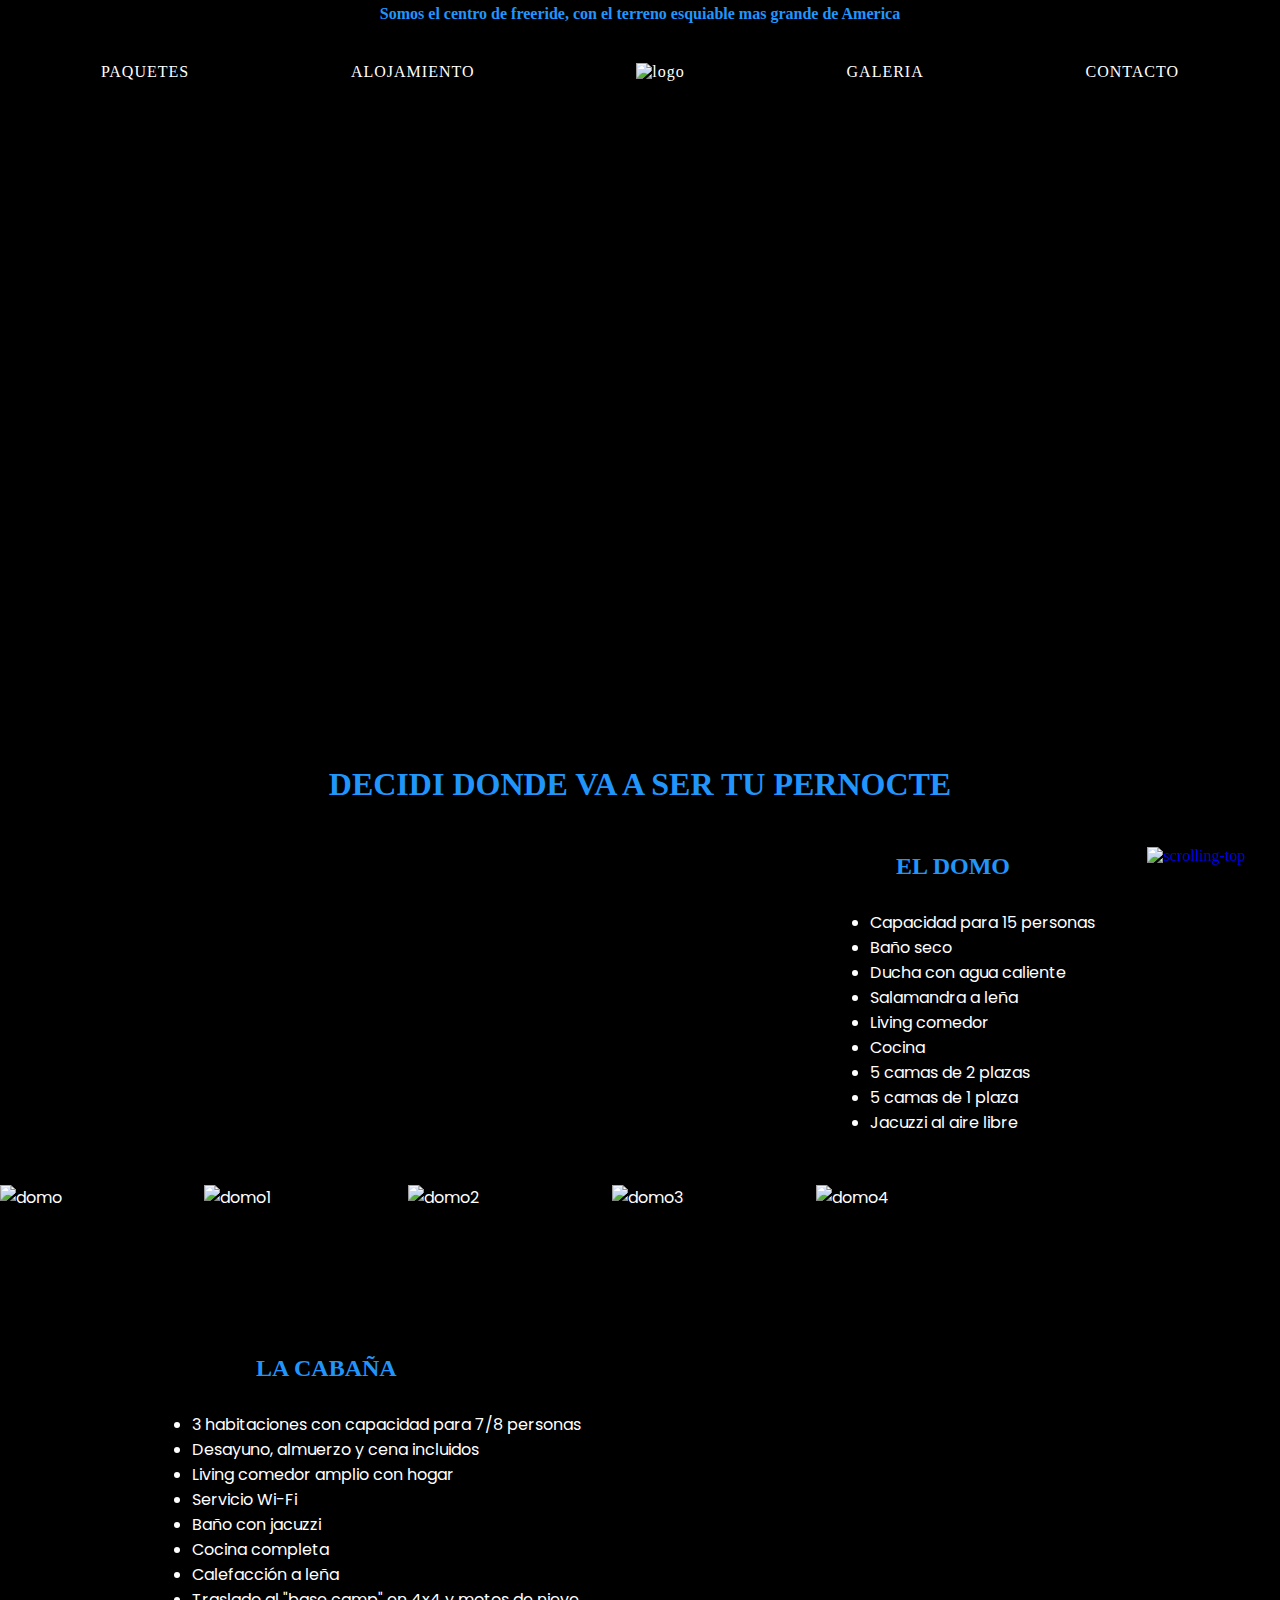
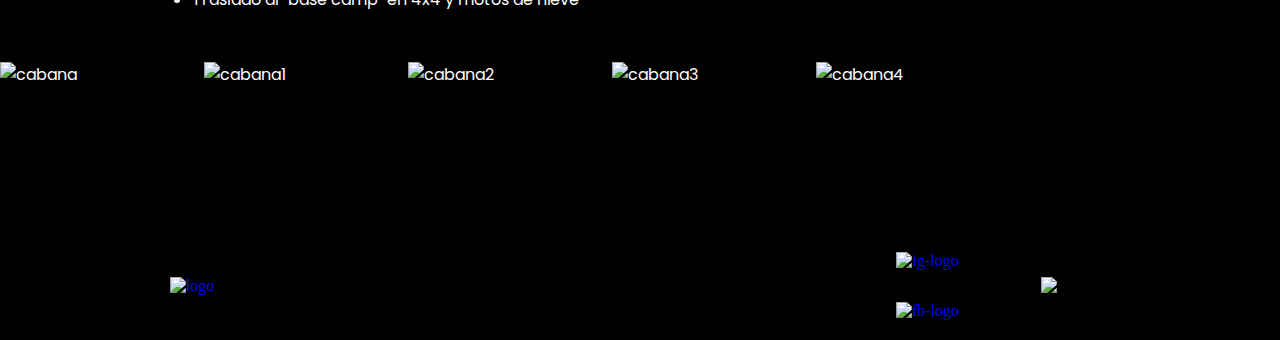
==== Pages/alojamiento.html @ 21e7c0b8 "header responsive" ====
<!DOCTYPE html>
<html lang="en">
  <head>
    <meta charset="UTF-8" />
    <meta http-equiv="X-UA-Compatible" content="IE=edge" />
    <meta name="viewport" content="width=device-width, initial-scale=1.0" />
    <title>Alojamiento</title>
    <link
      rel="shortcut icon"
      href="../Img/Logo/large_mountainbreed_logo.png"
      type="image/x-icon"
    />
    <link rel="stylesheet" href="../css/style.css" />
    <link rel="preconnect" href="https://fonts.googleapis.com" />
    <link rel="preconnect" href="https://fonts.gstatic.com" crossorigin />
    <link
      href="https://fonts.googleapis.com/css2?family=Poppins&display=swap"
      rel="stylesheet"
    />
    <link
      rel="stylesheet"
      href="https://cdnjs.cloudflare.com/ajax/libs/animate.css/4.1.1/animate.min.css"
    />
    <script src="https://code.jquery.com/jquery-3.2.1.slim.min.js"
    integrity="sha256-k2WSCIexGzOj3Euiig+TlR8gA0EmPjuc79OEeY5L45g=" crossorigin="anonymous">
    </script>
    <script type="text/javascript">
      $( document ).ready(function() {
        $('#menu_on').click(function(){
          $('body').toggleClass('visible_menu');
        })
      });
    </script>
    <link href="https://cdn.jsdelivr.net/npm/bootstrap@5.2.1/dist/css/bootstrap.min.css" rel="stylesheet" integrity="sha384-iYQeCzEYFbKjA/T2uDLTpkwGzCiq6soy8tYaI1GyVh/UjpbCx/TYkiZhlZB6+fzT" crossorigin="anonymous">
  </head>

  <!-- TERMINA HEAD -->

  <body class="bg-black">
    <!-- EMPIEZA HEADER -->

    <header id="header">
      <div class="header__barra">
        <h1>
          Somos el centro de freeride, con el terreno esquiable mas grande de
          America
        </h1>
      </div>
      <a href="#" id="menu_on">
        <span></span>
        <span></span>
        <span></span>
      </a>
      <nav class="header__menu">
        <ul>
          <li>
            <a href="../Pages/paquetes.html">PAQUETES</a>
            <ul class="animate__animated animate__fadeIn">
              <li><a href="../Pages/travesia.html">TRAVESIA</a></li>
              <li><a href="../Pages/cat-skiing.html">CAT SKIING</a></li>
              <li><a href="../Pages/heliskiing.html">HELISKIING</a></li>
              <li>
                <a href="../Pages/aventura-completa.html">AVENTURA COMPLETA</a>
              </li>
            </ul>
          </li>
          <li><a href="../Pages/alojamiento.html">ALOJAMIENTO</a></li>
          <li class="menu__containerLogo">
            <a href="../index.html"
              ><img
                id="logo"
                src="../Img/Logo/large_mountainbreed-recortado.png"
                alt="logo"
              />
            </a>
          </li>
          <li><a href="../Pages/galeria.html">GALERIA</a></li>
          <li><a href="../Pages/contact.html">CONTACTO</a></li>
        </ul>
      </nav>
      <div class="logo__mobile"><a href="../index.html"><img src="../Img/Logo/large_mountainbreed-recortado.png" alt="logoMedia"></a></div>
    </header>

    <!-- TERMINA HEADER -->

    <div class="container-fluid banner banner-alo">
      <h2>ALOJAMIENTO</h2>
    </div>

    <!-- EMPIEZA MAIN -->

    <main id="alojamiento">
      <div class="container">
      <section class="alojamiento__section">
        <h2>DECIDI DONDE VA A SER TU PERNOCTE</h2>
        <article class="section__domo">
          <h3>EL DOMO</h3>
          <div class="domo__lista">
            <ul>
              <li>Capacidad para 15 personas</li>
              <li>Baño seco</li>
              <li>Ducha con agua caliente</li>
              <li>Salamandra a leña</li>
              <li>Living comedor</li>
              <li>Cocina</li>
              <li>5 camas de 2 plazas</li>
              <li>5 camas de 1 plaza</li>
              <li>Jacuzzi al aire libre</li>
            </ul>
          </div>
          <div class="domo__imagenes">
            <img src="../Img/Alojamiento/domo.jpg" alt="domo" />
          </div>
          <div class="domo__imagenes">
            <img src="../Img/Alojamiento/domo1.jpg" alt="domo1" />
          </div>
          <div class="domo__imagenes">
            <img src="../Img/Alojamiento/domo2.jpg" alt="domo2" />
          </div>
          <div class="domo__imagenes">
            <img src="../Img/Alojamiento/domo3.jpg" alt="domo3" />
          </div>
          <div class="domo__imagenes">
            <img src="../Img/Alojamiento/domo4.jpg" alt="domo4" />
          </div>
        </article>
        <article class="section__cabana">
          <h3>LA CABAÑA</h3>
          <div class="cabana__lista">
            <ul>
              <li>3 habitaciones con capacidad para 7/8 personas</li>
              <li>Desayuno, almuerzo y cena incluidos</li>
              <li>Living comedor amplio con hogar</li>
              <li>Servicio Wi-Fi</li>
              <li>Baño con jacuzzi</li>
              <li>Cocina completa</li>
              <li>Calefacción a leña</li>
              <li>Traslado al "base camp" en 4x4 y motos de nieve</li>
            </ul>
          </div>
          <div class="cabana__imagenes">
            <img src="../Img/Alojamiento/cabana.jpg" alt="cabana" />
          </div>
          <div class="cabana__imagenes">
            <img src="../Img/Alojamiento/cabana1.jpg" alt="cabana1" />
          </div>
          <div class="cabana__imagenes">
            <img src="../Img/Alojamiento/cabana2.jpg" alt="cabana2" />
          </div>
          <div class="cabana__imagenes">
            <img src="../Img/Alojamiento/cabana3.jpg" alt="cabana3" />
          </div>
          <div class="cabana__imagenes">
            <img src="../Img/Alojamiento/cabana4.jpg" alt="cabana4" />
          </div>
        </article>
      </section>
      </div>
    </main>

    <!-- TERMINA MAIN -->

    <!-- EMPIEZA FOOTER -->

    <footer id="footer">
      <div class="footer__logo">
        <a href="../index.html"
          ><img src="../Img/Logo/large_mountainbreed-recortado.png" alt="logo"
        /></a>
      </div>
      <div class="footer__copyright">
        <p>&copy; Mountain Breed 2022</p>
      </div>
      <div class="footer__redes">
        <a href="https://www.instagram.com/breedmountain/" target="_blank">
          <img src="../Img/Logo/instagram-logo.png" alt="ig-logo"
        /></a>
        <a
          href="https://www.facebook.com/profile.php?id=100084511700801"
          target="_blank"
        >
          <img src="../Img/Logo/facebook-logo.png" alt="fb-logo"
        /></a>
      </div>
      <div class="footer__qr">
        <img src="../Img/Codigo QR/qr.png" alt="qr" />
      </div>
      <div class="footer__scrollup">
        <a href="#"
          ><img src="../Img/Logo/flechaup-logo.png" alt="scrolling-top"
        /></a>
      </div>
    </footer>

    <!-- TERMINA FOOTER -->

    <script src="https://cdn.jsdelivr.net/npm/bootstrap@5.2.1/dist/js/bootstrap.bundle.min.js" integrity="sha384-u1OknCvxWvY5kfmNBILK2hRnQC3Pr17a+RTT6rIHI7NnikvbZlHgTPOOmMi466C8" crossorigin="anonymous"></script>
  </body>
</html>
---- css/style.css ----
/* GLOBAL */

* {
  margin: 0;
  padding: 0;
  box-sizing: border-box;
}

body {
  background-color: black;
  width: 100%;
}

a {
  text-decoration: none;
}

.rojo {
  color: rgb(197, 27, 27);
}

.bold {
  font-weight: bold;
}

.noBorder {
  background-color: black;
  border: 0;
  color: white;
  border-bottom: 2px solid #2096fd;
  outline: none;
}

.banner {
  display: flex;
  align-items: center;
  justify-content: center;
  background-size: cover;
  background-repeat: no-repeat;
  background-attachment: fixed;
  background-position: bottom;
  height: 757px;
  position: absolute;
  top: 0;
  left: 0;
  right: 0;
  bottom: 0;
  z-index: -1;
}

.banner h2 {
  font-family: "lemon milk";
  src: url("../Fuentes/lemon_milk/LEMONMILK-Regular.otf");
  font-weight: bold;
  font-size: 5rem;
  letter-spacing: 2rem;
  opacity: 0.4;
}

.banner__next {
  display: inline-block;
  position: relative;
  left: 85%;
  margin-top: 11%;
  transform: rotate(90deg);
  width: 70px;
}
.banner__next a img {
  width: 100%;
  height: auto;
}

.banner__back {
  display: inline-block;
  position: relative;
  left: 5%;
  margin-top: 11%;
  transform: rotate(-90deg);
  width: 70px;
}
.banner__back a img {
  width: 100%;
  height: auto;
}

/* HEADER */
#header {
  z-index: 901;
}
#header .header__barra {
  width: 100%;
  padding: 5px 0px;
  position: fixed;
  top: 0;
  background-color: black;
  z-index: 902;
}
#header .header__barra h1 {
  margin: 0;
  font-family: "lemon milk";
  src: url("../Fuentes/lemon_milk/LEMONMILK-Regular.otf");
  text-align: center;
  font-size: 1rem;
  opacity: 1;
  color: #2096fd;
  font-weight: bold;
}
@media (min-width: 993px) {
#header .header__menu {
  margin-top: 28px;
  padding: 25px 20px;
  box-shadow: 0px 8px 15px rgba(0, 0, 0, 0.2);
  background-color: rgba(0, 0, 0, 0.119);
}
#header .header__menu ul {
  margin: 0;
  padding: 0;
  display: flex;
  justify-content: space-around;
  align-items: center;
  font-size: 1rem;
  list-style: none;
  font-family: "lemon milk";
  src: url("../Fuentes/lemon_milk/LEMONMILK-Regular.otf");
}
#header .header__menu ul li {
  display: inline-block;
  position: relative;
  text-align: center;
}
#header .header__menu ul li a {
  color: white;
  letter-spacing: 1px;
  font-weight: 500;
  padding: 10px;
  background-color: transparent;
  display: inline-block;
  transition: all 0.3s;
  text-decoration: none;
}
#header .header__menu ul li a:hover {
  color: #2a62b2;
  font-weight: 500;
}
#header .header__menu ul .menu__containerLogo a #logo {
  width: 200px;
  height: auto;
}
#header .header__menu ul li ul {
  display: none;
  position: absolute;
  border-top: 0.2rem solid #0076c18f;
  box-shadow: 0px 8px 15px rgba(0, 0, 0, 0.2);
  background-color: rgba(0, 0, 0, 0.119);
  left: -42px;
}
#header .header__menu ul li:hover > ul {
  display: block;
}
#header .header__menu ul li ul li {
  font-size: 0.8rem;
  padding: 0;
  width: 12.1rem;
}
#header .logo__mobile {
  display: none;
}
  }
/* INDEX */

.vidPromo video {
  width: 100%;
  height: auto;
  position: absolute;
  top: 0;
  left: 0;
  right: 0;
  bottom: 0;
  z-index: -1;
}

.contenedor {
  display: grid;
  grid-template-columns: 1fr 2fr 2fr 2fr 2fr 2fr 2fr 2fr 2fr 2fr 2fr 1fr;
  grid-template-areas:
  ". principal principal principal principal principal principal principal principal principal  principal ."
  "paquetes paquetes paquetes paquetes paquetes paquetes paquetes paquetes paquetes paquetes paquetes paquetes"
  "testimonios testimonios testimonios testimonios testimonios testimonios testimonios testimonios testimonios testimonios testimonios testimonios"
  "ubicacion ubicacion ubicacion ubicacion ubicacion ubicacion ubicacion ubicacion ubicacion ubicacion ubicacion ubicacion";
}

#principal {
  margin-top: 52%;
  font-family: "Poppins", sans-serif;
  grid-area: principal;
  display: flex;
  flex-flow: row-reverse wrap;
  justify-content: space-around;
  align-items: center;
  gap: 20px;
}
#principal h2 {
  font-family: "lemon milk";
  src: url("../Fuentes/lemon_milk/LEMONMILK-Regular.otf");
  color: #2096fd;
  font-size: 1.5rem;
  font-weight: bold;
  letter-spacing: 2px;
  margin-bottom: 20px;
}
#principal .principal__texto {
  width: 40%;
}
#principal .principal__texto p {
  color: white;
  font-size: 1rem;
  text-align: center;
  line-height: 28px;
}
#principal .principal__boton {
  width: 40%;
  text-align: center;
}
#principal .principal__boton a {
  border: 3px solid white;
  padding: 15px 40px;
  text-decoration: none;
  color: white;
  font-weight: 700;
  transition: all 0.3s;
}
#principal .principal__boton a:hover {
  background-color: #2a62b2;
  color: black;
  font-weight: 700;
  border: 3px solid black;
}

#indexPaquetes,
#paquetes {
  grid-area: paquetes;
  margin-top: 50px;
  display: flex;
  flex-wrap: wrap;
  align-items: center;
  flex-direction: column;
  align-content: center;
  gap: 50px;
}
.indexPaquetes__imagenes {
  display: flex;
  flex-wrap: wrap;
  justify-content: center;
  width: 100%;
}
.indexPaquetes__imagenes .imagenes__img1 {
  width: 100%;
  height: 100%;
  background-image: url("../Img/Paquetes/travesia.jpg");
  background-repeat: no-repeat;
  background-size: cover;
  transition: all 0.5s;
  display: flex;
  justify-content: center;
  align-items: center;
}
.indexPaquetes__imagenes .imagenes__img2 {
  width: 100%;
  height: 100%;
  background-image: url("../Img/Paquetes/cat-skiing.jpg");
  background-repeat: no-repeat;
  background-size: cover;
  transition: all 0.5s;
  display: flex;
  justify-content: center;
  align-items: center;
}
.indexPaquetes__imagenes .imagenes__img3 {
  width: 100%;
  height: 100%;
  background-image: url("../Img/Paquetes/heli.jpg");
  background-repeat: no-repeat;
  background-size: cover;
  transition: all 0.5s;
  display: flex;
  justify-content: center;
  align-items: center;
}
.indexPaquetes__imagenes .imagenes__img4 {
  width: 100%;
  height: 100%;
  background-image: url("../Img/Paquetes/aventura-completa.jpg");
  background-repeat: no-repeat;
  background-size: cover;
  transition: all 0.5s;
  display: flex;
  justify-content: center;
  align-items: center;
}
.indexPaquetes__imagenes a {
  width: 100%;
  text-align: center;
  font-size: 1.6rem;
  font-weight: 900;
  font-family: "lemon milk";
  src: url("../Fuentes/lemon_milk/LEMONMILK-Regular.otf");
  color: white;
  opacity: 0.3;
  display: block;
  padding: 200px 0px;
  transition: all 0.5s;
}
.indexPaquetes__imagenes .imagenes__img1:hover {
  transform: scale(1.2);
  background-image: linear-gradient(rgba(0, 0, 0, 0.344), rgba(0, 0, 0, 0.256)),
    url("../Img/Paquetes/travesia.jpg");
}
.indexPaquetes__imagenes .imagenes__img2:hover {
  transform: scale(1.2);
  background-image: linear-gradient(rgba(0, 0, 0, 0.344), rgba(0, 0, 0, 0.256)),
    url("../Img/Paquetes/cat-skiing.jpg");
}
.indexPaquetes__imagenes .imagenes__img3:hover {
  transform: scale(1.2);
  background-image: linear-gradient(rgba(0, 0, 0, 0.344), rgba(0, 0, 0, 0.256)),
    url("../Img/Paquetes/heli.jpg");
}
.indexPaquetes__imagenes .imagenes__img4:hover {
  transform: scale(1.2);
  background-image: linear-gradient(rgba(0, 0, 0, 0.344), rgba(0, 0, 0, 0.256)),
    url("../Img/Paquetes/aventura-completa.jpg");
}
.indexPaquetes__imagenes .imagenes__img1:hover a,
.indexPaquetes__imagenes .imagenes__img2:hover a,
.indexPaquetes__imagenes .imagenes__img3:hover a,
.indexPaquetes__imagenes .imagenes__img4:hover a {
  transform: scale(1.3);
  opacity: 1;
  letter-spacing: 3px;
}
.indexPaquetes__imagenes .imagenes__container {
  overflow: hidden;
  width: 50%;
  height: auto;
}

.paquetes__texto {
  font-family: "Poppins", sans-serif;
  color: white;
  text-align: center;
}
.paquetes__texto .texto__paq {
  width: 30%;
  text-align: justify;
  margin: 30px auto 0px auto;
  line-height: 2rem;
}
.paquetes__texto h2 {
  font-family: "lemon milk";
  src: url("../Fuentes/lemon_milk/LEMONMILK-Regular.otf");
  color: #2096fd;
  font-size: 1.2rem;
  font-weight: bold;
  letter-spacing: 2px;
  margin-bottom: 10px;
}
.paquetes__texto a {
  display: inline-block;
  margin-top: 20px;
  border: 3px solid white;
  padding: 10px 30px;
  text-decoration: none;
  color: white;
  font-weight: 700;
  font-size: 14px;
  transition: all 0.3s;
}
.paquetes__texto a:hover {
  background-color: #2a62b2;
  color: black;
  font-weight: bold;
  border: 3px solid black;
}

#testimonios {
  grid-area: testimonios;
  margin-top: 30px;
  background: linear-gradient(black, #2a62b2, black);
  padding-top: 30px;
  display: flex;
  flex-wrap: wrap;
  justify-content: center;
  gap: 30px;
}
#testimonios h2 {
  font-family: "lemon milk";
  src: url("../Fuentes/lemon_milk/LEMONMILK-Regular.otf");
  font-size: 1.7rem;
  font-weight: bold;
  letter-spacing: 3px;
  color: #2096fd;
}
#testimonios .testimonios__container {
  width: 100%;
  text-align: center;
  display: flex;
  justify-content: space-around;
  align-items: flex-start;
}
#testimonios img {
  width: 125px;
  height: 125px;
}
#testimonios .testimonios__container p {
  width: 300px;
  margin-top: 25px;
  font-family: "Poppins", sans-serif;
  color: white;
  font-size: 0.8rem;
}

#indexUbicacion {
  grid-area: ubicacion;
  display: flex;
  flex-wrap: wrap;
  justify-content: space-evenly;
  align-items: center;
  margin-top: 50px;
}
#indexUbicacion .indexUbicacion__formulario {
  width: 40%;
  height: auto;
}
#indexUbicacion .indexUbicacion__formulario h2 {
  font-family: "lemon milk";
  src: url("../Fuentes/lemon_milk/LEMONMILK-Regular.otf");
  color: #2096fd;
  font-size: 1.5rem;
  font-weight: bold;
  margin: 15px 0px;
  text-align: center;
}
#indexUbicacion .indexUbicacion__formulario form {
  font-family: "Poppins", sans-serif;
  font-size: 0.8rem;
  color: white;
  text-align: left;
  gap: 20px;
  display: flex;
  flex-direction: column;
  align-items: stretch;
}
.indexUbicacion__formulario form input,
textarea {
  width: 100%;
  display: block;
  margin-top: 3px;
}
.indexUbicacion__formulario form textarea {
  border: 2px solid #2096fd;
}
.indexUbicacion__formulario form .form__button {
  width: 100px;
  align-self: flex-end;
  margin-top: 15px;
}
.indexUbicacion__formulario form .form__button input {
  padding: 5px;
  font-family: "lemon milk";
  src: url("../Fuentes/lemon_milk/LEMONMILK-Regular.otf");
}
.indexUbicacion__newsletter {
  margin-top: 50px;
  text-align: center;
}
.indexUbicacion__newsletter h3 {
  font-family: "lemon milk";
  src: url("../Fuentes/lemon_milk/LEMONMILK-Regular.otf");
  font-weight: bold;
  font-size: 1.5rem;
  color: #2096fd;
}
.indexUbicacion__newsletter p {
  font-family: "Poppins", sans-serif;
  color: white;
  font-size: 1rem;
  margin: 15px auto;
  width: 30%;
}
.indexUbicacion__newsletter .newsletter__formulario input {
  width: 300px;
  padding: 5px 0;
}
.indexUbicacion__newsletter .newsletter__formulario .button {
  width: 150px;
  background-color: black;
  margin-left: 20px;
  border: 3px solid white;
  padding: 10px 30px;
  text-decoration: none;
  color: white;
  font-weight: 700;
  font-size: 14px;
  transition: all 0.3s;
  cursor: pointer;
}
.indexUbicacion__newsletter .newsletter__formulario .button:hover {
    background-color: #2a62b2;
    color: black;
    font-weight: bold;
    border: 3px solid black;
  }

/* PAQUETES */

.banner-paq {
  background-image: url("../Img/Paquetes/paquetesbanner.jpg");
  background-position: top;
}

.jornadaIdeal {
  margin: 600px 0 0 0;
  display: flex;
  flex-flow: column wrap;
  align-content: center;
}
.jornadaIdeal h2 {
  color: #2096fd;
  font-family: "lemon milk";
  src: url("../Fuentes/lemon_milk/LEMONMILK-Regular.otf");
  font-weight: bold;
  font-size: 2rem;
  margin-bottom: 30px;
}
.jornadaIdeal p {
  font-family: "Poppins", sans-serif;
  color: white;
  font-size: 1rem;
  text-align: justify;
  width: 50%;
}

/* TRAVESIA */

.banner-tra {
  background-image: url("../Img/Paquetes/travesiabanner.jpg");
}

#travesia {
  margin-top: 400px;
  font-family: "Poppins", sans-serif;
  color: white;
  font-size: 1rem;
}
#travesia h2 {
  margin-bottom: 50px;
  text-align: center;
  width: 100%;
  font-family: "lemon milk";
  src: url("../Fuentes/lemon_milk/LEMONMILK-Regular.otf");
  font-size: 2rem;
  font-weight: bold;
  color: #2096fd;
}
#travesia .travesia__dia1 h4,
.travesia__dia2 h4 {
  margin-bottom: 20px;
  font-family: "lemon milk";
  src: url("../Fuentes/lemon_milk/LEMONMILK-Regular.otf");
  font-size: 1.3rem;
  font-weight: bold;
  color: #2096fd;
}
#travesia .travesia__dia1,
.travesia__dia2 {
  margin: 100px 250px;
  text-align: center;
}
#travesia .travesia__dia1 .dia1__imagen1,
.travesia__dia2 .dia2__imagen2 {
  text-align: left;
}
#travesia .travesia__dia1 p,
.travesia__dia2 p {
  text-align: justify;
}

.servicios {
  background-color: #2a62b2;
  font-family: "Poppins", sans-serif;
  color: white;
  font-size: 1rem;
}
.servicios h5 {
  margin-bottom: 20px;
  font-family: "lemon milk";
  src: url("../Fuentes/lemon_milk/LEMONMILK-Regular.otf");
  font-size: 1.1rem;
  font-weight: bold;
  color: black;
  text-align: center;
}
.servicios .servicios__noTraer,
.servicios__traer {
  margin: 100px 250px;
}
.servicios .servicios__noTraer {
  text-align: right;
}
.servicios .servicios__Traer {
  text-align: left;
}
.servicios ul {
  display: inline-block;
}

.botones {
  font-family: "Poppins", sans-serif;
  color: white;
  font-size: 0.8rem;
}
.botones .botones__reservar,
.botones__paquetes {
  display: inline-block;
  margin: 0px 13% 70px;
  text-align: center;
}
.botones .botones__reservar a,
.botones__paquetes a {
  margin-top: 20px;
  display: inline-block;
  border: 3px solid white;
  padding: 10px 30px;
  text-decoration: none;
  color: white;
  font-weight: 700;
  font-size: 14px;
}
.botones .botones__reservar a:hover,
.botones__paquetes a:hover {
  background-color: #2a62b2;
  color: black;
  font-weight: bold;
  border: 3px solid black;
}

/* CAT SKIING */

.banner-cat {
  background-image: url("../Img/Paquetes/cat-skiingbanner.jpg");
}

#catSkiing {
  margin-top: 400px;
  font-family: "Poppins", sans-serif;
  color: white;
  font-size: 1rem;
}
#catSkiing h2 {
  margin-bottom: 50px;
  text-align: center;
  width: 100%;
  font-family: "lemon milk";
  src: url("../Fuentes/lemon_milk/LEMONMILK-Regular.otf");
  font-size: 2rem;
  font-weight: bold;
  color: #2096fd;
}
#catSkiing .catSkiing__dia1 h4,
.catSkiing__dia2 h4 {
  margin-bottom: 20px;
  font-family: "lemon milk";
  src: url("../Fuentes/lemon_milk/LEMONMILK-Regular.otf");
  font-size: 1.3rem;
  font-weight: bold;
  color: #2096fd;
}
#catSkiing .catSkiing__dia1,
.catSkiing__dia2 {
  margin: 100px 250px;
  text-align: center;
}
#catSkiing .catSkiing__dia1 .dia1__imagen1,
.catSkiing__dia2 .dia2__imagen2 {
  text-align: left;
}
#catSkiing .catSkiing__dia1 p,
.catSkiing__dia2 p {
  text-align: justify;
}

/* HELISKIING */

.banner-heli {
  background-image: url("../Img/Paquetes/heli.jpg");
  background-position: top;
}

#heliSkiing {
  margin-top: 400px;
  font-family: "Poppins", sans-serif;
  color: white;
  font-size: 1rem;
}
#heliSkiing h2 {
  margin-bottom: 50px;
  text-align: center;
  width: 100%;
  font-family: "lemon milk";
  src: url("../Fuentes/lemon_milk/LEMONMILK-Regular.otf");
  font-size: 2rem;
  font-weight: bold;
  color: #2096fd;
}
#heliSkiing .heliSkiing__dia1 h4,
.heliSkiing__dia2 h4 {
  margin-bottom: 20px;
  font-family: "lemon milk";
  src: url("../Fuentes/lemon_milk/LEMONMILK-Regular.otf");
  font-size: 1.3rem;
  font-weight: bold;
  color: #2096fd;
}
#heliSkiing .heliSkiing__dia1,
.heliSkiing__dia2 {
  margin: 100px 250px;
  text-align: center;
}
#heliSkiing .heliSkiing__dia1 .dia1__imagen1,
.heliSkiing__dia2 .dia2__imagen2 {
  text-align: left;
}
#heliSkiing .heliSkiing__dia1 p,
.heliSkiing__dia2 p {
  text-align: justify;
}

/* AVENTURA COMPLETA */

.banner-comp {
  background-image: url("../Img/Paquetes/aventura-completabanner.jpg");
  background-position: top;
}

#aventura {
  margin-top: 400px;
  font-family: "Poppins", sans-serif;
  color: white;
  font-size: 1rem;
}
#aventura h2 {
  margin-bottom: 50px;
  text-align: center;
  width: 100%;
  font-family: "lemon milk";
  src: url("../Fuentes/lemon_milk/LEMONMILK-Regular.otf");
  font-size: 2rem;
  font-weight: bold;
  color: #2096fd;
}
#aventura .aventura__dia1 h4,
.aventura__dia2 h4,
.aventura__dia3 h4,
.aventura__dia4 h4,
.aventura__dia5 h4,
.aventura__dia6 h4 {
  margin-bottom: 20px;
  font-family: "lemon milk";
  src: url("../Fuentes/lemon_milk/LEMONMILK-Regular.otf");
  font-size: 1.3rem;
  font-weight: bold;
  color: #2096fd;
}
#aventura .aventura__dia1,
.aventura__dia2,
.aventura__dia3,
.aventura__dia4,
.aventura__dia5,
.aventura__dia6 {
  margin: 100px 250px;
  text-align: center;
}
#aventura .aventura__dia1 .dia1__imagen1,
.aventura__dia2 .dia2__imagen2,
.aventura__dia3 .dia3__imagen3,
.aventura__dia4 .dia4__imagen4,
.aventura__dia5 .dia5__imagen5,
.aventura__dia6 .dia6__imagen6 {
  text-align: left;
}
#aventura .aventura__dia1 p,
.aventura__dia2 p,
.aventura__dia3 p,
.aventura__dia4 p,
.aventura__dia5 p,
.aventura__dia6 p {
  text-align: justify;
}

/* ALOJAMIENTO */

.banner-alo {
  background-image: url("../Img/Alojamiento/alojamientobanner.jpg");
  background-position: top;
}

#alojamiento {
  margin-top: 650px;
}
#alojamiento .alojamiento__section {
  font-family: "Poppins", sans-serif;
  font-size: 1rem;
  color: white;
}
#alojamiento .alojamiento__section h2 {
  margin-bottom: 50px;
  text-align: center;
  width: 100%;
  font-family: "lemon milk";
  src: url("../Fuentes/lemon_milk/LEMONMILK-Regular.otf");
  font-size: 2rem;
  font-weight: bold;
  color: #2096fd;
}
#alojamiento .alojamiento__section .section__domo h3,
.section__cabana h3 {
  margin-bottom: 30px;
  font-family: "lemon milk";
  src: url("../Fuentes/lemon_milk/LEMONMILK-Regular.otf");
  font-size: 1.5rem;
  font-weight: bold;
  color: #2096fd;
  position: relative;
  left: 70%;
  display: inline-block;
}
#alojamiento .alojamiento__section .section__domo .domo__lista,
.section__cabana .cabana__lista {
  text-align: justify;
  margin-left: 68%;
  margin-bottom: 50px;
}
#alojamiento .alojamiento__section .section__domo .domo__imagenes {
  display: inline-block;
  width: 200px;
  height: 120px;
}
#alojamiento .alojamiento__section .section__domo .domo__imagenes img {
  width: 100%;
  height: 100%;
}
#alojamiento .alojamiento__section .section__cabana h3 {
  left: 20%;
  margin-top: 50px;
}
#alojamiento .alojamiento__section .section__cabana .cabana__lista {
  margin-left: 15%;
}
#alojamiento .alojamiento__section .section__cabana .cabana__imagenes {
  display: inline-block;
  width: 200px;
  height: 120px;
}
#alojamiento .alojamiento__section .section__cabana .cabana__imagenes img {
  width: 100%;
  height: 100%;
}

/* GALERIA */

.banner-gale {
  background-image: url("../Img/Galeria/galeriabanner.jpg");
  background-position: center;
}

#galeria {
  margin: 600px 1em 0 1em;
}
#galeria h2 {
  text-align: center;
  color: #2096fd;
  font-family: "lemon milk";
  src: url("../Fuentes/lemon_milk/LEMONMILK-Regular.otf");
  font-weight: bold;
  font-size: 2rem;
  margin-bottom: 50px;
}
#galeria .galeria__imagenes {
  display: grid;
  grid-template-columns: repeat(auto-fill, minmax(300px, 1fr));
  grid-gap: 1em;
}
#galeria .galeria__imagenes img {
  width: 100%;
  height: auto;
}

/* CONTACTO */

.banner-cont {
  background-image: url("../Img/Contacto/contactobanner.jpg");
}

#reservar {
  margin-top: 600px;
  display: flex;
  flex-flow: column wrap;
  align-items: flex-start;
  align-content: center;
}
#reservar h2 {
  color: #2096fd;
  font-family: "lemon milk";
  src: url("../Fuentes/lemon_milk/LEMONMILK-Regular.otf");
  font-weight: bold;
  font-size: 2rem;
  margin: 35px 0;
}
#reservar .reservar__form {
  width: 75%;
  height: auto;
}
#reservar .reservar__form form {
  display: flex;
  flex-flow: column wrap;
  align-content: flex-start;
  align-items: flex-start;
  line-height: 3rem;
  color: white;
  font-family: "Poppins", sans-serif;
  font-size: 0.8rem;
}

.reservar__form .nombreApellido input {
  display: inline-block;
  width: 450px;
}
.reservar__form .form__button {
  margin: 30px 0;
  align-self: flex-end;
}
.reservar__form .form__button input {
  margin-left: 20px;
  font-family: "lemon milk";
  src: url("../Fuentes/lemon_milk/LEMONMILK-Regular.otf");
  font-size: 00.8rem;
}

#indicaciones {
  background-color: #2a62b2;
  display: grid;
  grid-template-columns: auto auto;
  grid-template-rows: auto auto;
  align-items: center;
  justify-items: center;
  margin-bottom: 30px;
}
#indicaciones h2 {
  font-family: "lemon milk";
  src: url("../Fuentes/lemon_milk/LEMONMILK-Regular.otf");
  color: black;
  padding: 40px 200px;
  font-size: 2rem;
  font-weight: bold;
  letter-spacing: 2px;
}
#indicaciones .indicaciones__texto {
  width: 70%;
}
#indicaciones .indicaciones__texto p {
  font-family: "Poppins", sans-serif;
  color: black;
  font-size: 1.3rem;
}
#indicaciones img {
  width: 600px;
  height: auto;
}

#mediosContacto .mediosContacto__container {
  display: flex;
  flex-flow: row wrap;
  justify-content: space-around;
}
#mediosContacto h2 {
  margin-bottom: 30px;
  text-align: center;
  width: 100%;
  font-family: "lemon milk";
  src: url("../Fuentes/lemon_milk/LEMONMILK-Regular.otf");
  font-size: 1.5rem;
  font-weight: bold;
  color: #2096fd;
}
#mediosContacto article {
  display: flex;
  flex-flow: column nowrap;
  justify-content: space-between;
}
#mediosContacto article .contacto__medios {
  display: flex;
  align-items: center;
}
#mediosContacto .contacto__medios img {
  width: 80px;
  margin: 0 40px;
}
#mediosContacto .contacto__medios p {
  font-family: "Poppins", sans-serif;
  color: white;
  font-size: 1rem;
}

/* FOOTER */

#footer {
  margin-top: 50px;
  padding: 20px 0;
  display: grid;
  grid-template-columns: 30% 40% 5% 15% 10%;
  justify-items: space-around;
  align-items: center;
  background-image: url("../Img/footer-back.jpg");
  background-size: contain;
  text-align: center;
}
#footer .footer__logo img {
  width: 250px;
}
#footer .footer__copyright p {
  font-family: "lemon milk";
  src: url("../Fuentes/lemon_milk/LEMONMILK-Regular.otf");
  font-size: 1rem;
  color: black;
  font-weight: bold;
}
#footer .footer__redes {
  display: flex;
  flex-direction: column;
  gap: 2rem;
  justify-content: space-evenly;
  justify-self: flex-start;
}
#footer .footer__qr img {
  width: 150px;
  height: auto;
}
#footer .footer__scrollup {
  position: fixed;
  right: 35px;
  bottom: 35px;
}
#footer .footer__scrollup img {
  width: 70px;
  height: auto;
}

/* MEDIA QUERY 992 */

@media (max-width: 992px) {
  #menu_on {
    display: inline-block;
    width:30px;
    height: 20px;
    position: fixed;
    z-index: 400;
    top: 40px;
    left: 30px;
  }
  #menu_on span{
    width: 100%;
    height: 4px;
    border-radius: 4px;
    display: block;
    position: absolute;
    background: #fff;
    transition: all 0.25s ease;
    transform-origin : 0px 100%;
  }
  #menu_on span:nth-child(2){
    top: calc(50% - 2px);
  }
  #menu_on span:nth-child(3){
  bottom: 0;
  }
  nav {
    font-family: "lemon milk";
    src: url("../Fuentes/lemon_milk/LEMONMILK-Regular.otf");
    position: fixed;
    top: 0;
    bottom: 0;
    left:-35%;
    width: 35%;
    height: 100vh;
    z-index: 1;
    padding: 90px 20px 30px;
    background: linear-gradient(rgba(0, 0, 0, 0.800), #2a62b2, rgba(0, 0, 0, 0.800));
    opacity: 0;
    transition: all 0.75s ease;
    font-size: 1em;
    overflow-y: auto;
  }
  #header .header__menu ul {
    margin: 0;
    padding: 0;
    display: flex;
    flex-direction: column;
    list-style: none;
  }
  #header .header__menu ul .menu__containerLogo {
    display: none;
  }
  #header .header__menu ul li {
    width: 100%;
  }
  #header .header__menu ul li ul {
    display: none;
    font-size: 0.7rem;
  }
  #header .header__menu ul li:hover > ul {
    display: block;
  }
  nav a {
    display:block;
    text-decoration: none;
    padding: 10px;
    color: rgba(255,255,255,0.75);
    border-bottom: 1px solid rgba(255,255,255,0.2);
    transition: all ease 0.25s;
  }
  nav a:hover {
    color: rgba(255,255,255,1);
    border-bottom-color:rgba(255,255,255,0.4);
  }
  .visible_menu span:nth-child(1){
    transform: rotate(45deg) translate(-2px,1px); 
  }
  .visible_menu span:nth-child(2){
    opacity: 0;
  }
  .visible_menu span:nth-child(3){
    transform: rotate(-45deg) translate(-3px,3px); 
  }
  .visible_menu nav{
    left: 0;
    opacity: 1;
  }

  #header {
    display: flex;
    justify-content: center;
    margin-top: 38px;
  }
  #header .logo__mobile {
    position: fixed;
    z-index: 400;
  }
  #header .logo__mobile img {
    width: 200px;
  }

  .banner {
    height: 600px;
  }
  .banner h2 {
    font-size: 2rem;
    letter-spacing: 1.5rem;
  }

  #footer .footer__qr {
    display: none;
  }
}

/* MEDIA 786 */

@media (max-width: 786px) {
  #header .header__barra {
    display: none;
  }

  .banner {
    height: 500px;
  }
}

/* MEDIA 576 */

@media (max-width: 576px) {
  nav {
    width: 50%;
  }
  #header {
    display: flex;
    justify-content: flex-end;
    margin: 30px 20px 0 0;
  }
  #header .logo__mobile {
    position: fixed;
    z-index: 400;
  }
  #header .logo__mobile img {
    width: 150px;
  }

  .banner {
    height: 300px;
  }
  .banner h2 {
    letter-spacing: 0.5rem;
  }
}
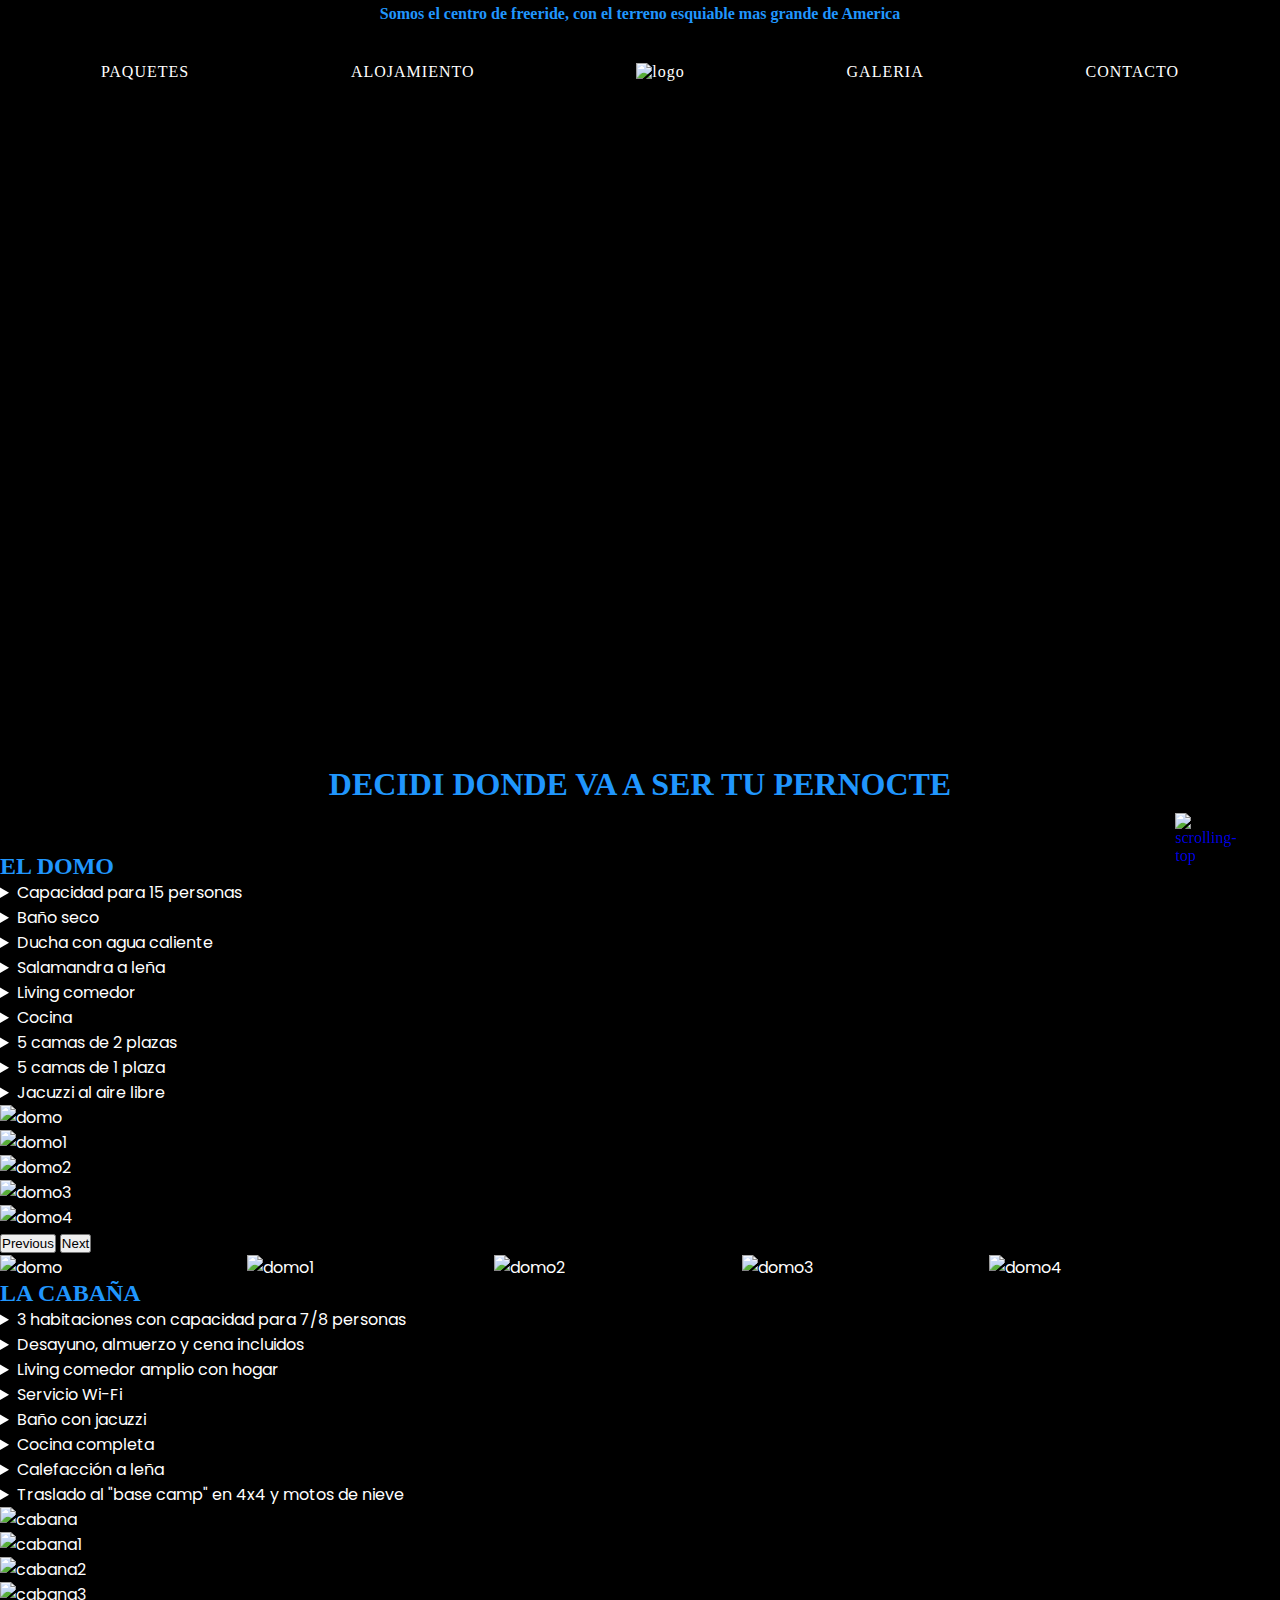
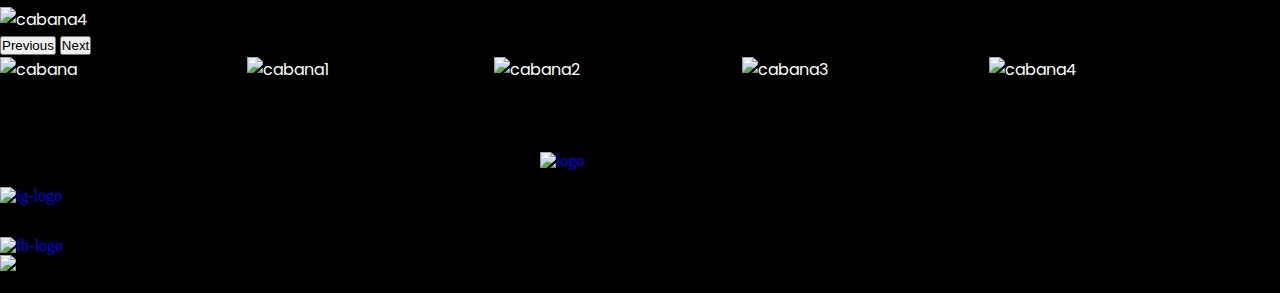
==== commit 9f535969: "galeria y alojamiento responsive, revisar preentrega casi lista" ====
--- a/Pages/alojamiento.html
+++ b/Pages/alojamiento.html
@@ -10,7 +10,6 @@
       href="../Img/Logo/large_mountainbreed_logo.png"
       type="image/x-icon"
     />
-    <link rel="stylesheet" href="../css/style.css" />
     <link rel="preconnect" href="https://fonts.googleapis.com" />
     <link rel="preconnect" href="https://fonts.gstatic.com" crossorigin />
     <link
@@ -21,22 +20,30 @@
       rel="stylesheet"
       href="https://cdnjs.cloudflare.com/ajax/libs/animate.css/4.1.1/animate.min.css"
     />
-    <script src="https://code.jquery.com/jquery-3.2.1.slim.min.js"
-    integrity="sha256-k2WSCIexGzOj3Euiig+TlR8gA0EmPjuc79OEeY5L45g=" crossorigin="anonymous">
-    </script>
+    <link
+      href="https://cdn.jsdelivr.net/npm/bootstrap@5.2.1/dist/css/bootstrap.min.css"
+      rel="stylesheet"
+      integrity="sha384-iYQeCzEYFbKjA/T2uDLTpkwGzCiq6soy8tYaI1GyVh/UjpbCx/TYkiZhlZB6+fzT"
+      crossorigin="anonymous"
+    />
+    <link rel="stylesheet" href="../css/style.css" />
+    <script
+      src="https://code.jquery.com/jquery-3.2.1.slim.min.js"
+      integrity="sha256-k2WSCIexGzOj3Euiig+TlR8gA0EmPjuc79OEeY5L45g="
+      crossorigin="anonymous"
+    ></script>
     <script type="text/javascript">
-      $( document ).ready(function() {
-        $('#menu_on').click(function(){
-          $('body').toggleClass('visible_menu');
-        })
+      $(document).ready(function () {
+        $("#menu_on").click(function () {
+          $("body").toggleClass("visible_menu");
+        });
       });
     </script>
-    <link href="https://cdn.jsdelivr.net/npm/bootstrap@5.2.1/dist/css/bootstrap.min.css" rel="stylesheet" integrity="sha384-iYQeCzEYFbKjA/T2uDLTpkwGzCiq6soy8tYaI1GyVh/UjpbCx/TYkiZhlZB6+fzT" crossorigin="anonymous">
   </head>
 
   <!-- TERMINA HEAD -->
 
-  <body class="bg-black">
+  <body>
     <!-- EMPIEZA HEADER -->
 
     <header id="header">
@@ -46,7 +53,7 @@
           America
         </h1>
       </div>
-      <a href="#" id="menu_on">
+      <a href="#!" id="menu_on">
         <span></span>
         <span></span>
         <span></span>
@@ -78,7 +85,13 @@
           <li><a href="../Pages/contact.html">CONTACTO</a></li>
         </ul>
       </nav>
-      <div class="logo__mobile"><a href="../index.html"><img src="../Img/Logo/large_mountainbreed-recortado.png" alt="logoMedia"></a></div>
+      <div class="logo__mobile">
+        <a href="../index.html"
+          ><img
+            src="../Img/Logo/large_mountainbreed-recortado.png"
+            alt="logoMedia"
+        /></a>
+      </div>
     </header>
 
     <!-- TERMINA HEADER -->
@@ -90,72 +103,232 @@
     <!-- EMPIEZA MAIN -->
 
     <main id="alojamiento">
-      <div class="container">
-      <section class="alojamiento__section">
+      <section class="alojamiento__section container">
         <h2>DECIDI DONDE VA A SER TU PERNOCTE</h2>
         <article class="section__domo">
-          <h3>EL DOMO</h3>
-          <div class="domo__lista">
-            <ul>
-              <li>Capacidad para 15 personas</li>
-              <li>Baño seco</li>
-              <li>Ducha con agua caliente</li>
-              <li>Salamandra a leña</li>
-              <li>Living comedor</li>
-              <li>Cocina</li>
-              <li>5 camas de 2 plazas</li>
-              <li>5 camas de 1 plaza</li>
-              <li>Jacuzzi al aire libre</li>
-            </ul>
-          </div>
-          <div class="domo__imagenes">
-            <img src="../Img/Alojamiento/domo.jpg" alt="domo" />
-          </div>
-          <div class="domo__imagenes">
-            <img src="../Img/Alojamiento/domo1.jpg" alt="domo1" />
-          </div>
-          <div class="domo__imagenes">
-            <img src="../Img/Alojamiento/domo2.jpg" alt="domo2" />
-          </div>
-          <div class="domo__imagenes">
-            <img src="../Img/Alojamiento/domo3.jpg" alt="domo3" />
-          </div>
-          <div class="domo__imagenes">
-            <img src="../Img/Alojamiento/domo4.jpg" alt="domo4" />
+          <div class="container">
+            <div class="row flex-row-reverse align-items-center">
+              <div class="col-12 text-center mb-4">
+                <h3 class="text-decoration-underline">EL DOMO</h3>
+              </div>
+              <div class="domo__lista col-md-5 text-center">
+                <ul>
+                  <li>Capacidad para 15 personas</li>
+                  <li>Baño seco</li>
+                  <li>Ducha con agua caliente</li>
+                  <li>Salamandra a leña</li>
+                  <li>Living comedor</li>
+                  <li>Cocina</li>
+                  <li>5 camas de 2 plazas</li>
+                  <li>5 camas de 1 plaza</li>
+                  <li>Jacuzzi al aire libre</li>
+                </ul>
+              </div>
+              <div class="col-md-7">
+                <div
+                  id="carouselExampleFade"
+                  class="mb-5 carousel slide carousel-fade"
+                  data-bs-ride="carousel"
+                >
+                  <div class="carousel-inner">
+                    <div class="carousel-item active">
+                      <img
+                        src="../Img/Alojamiento/domo.jpg"
+                        class="d-block w-100"
+                        alt="domo"
+                      />
+                    </div>
+                    <div class="carousel-item">
+                      <img
+                        src="../Img/Alojamiento/domo1.jpg"
+                        class="d-block w-100"
+                        alt="domo1"
+                      />
+                    </div>
+                    <div class="carousel-item">
+                      <img
+                        src="../Img/Alojamiento/domo2.jpg"
+                        class="d-block w-100"
+                        alt="domo2"
+                      />
+                    </div>
+                    <div class="carousel-item">
+                      <img
+                        src="../Img/Alojamiento/domo3.jpg"
+                        class="d-block w-100"
+                        alt="domo3"
+                      />
+                    </div>
+                    <div class="carousel-item">
+                      <img
+                        src="../Img/Alojamiento/domo4.jpg"
+                        class="d-block w-100"
+                        alt="domo4"
+                      />
+                    </div>
+                  </div>
+                  <button
+                    class="carousel-control-prev"
+                    type="button"
+                    data-bs-target="#carouselExampleFade"
+                    data-bs-slide="prev"
+                  >
+                    <span
+                      class="carousel-control-prev-icon"
+                      aria-hidden="true"
+                    ></span>
+                    <span class="visually-hidden">Previous</span>
+                  </button>
+                  <button
+                    class="carousel-control-next"
+                    type="button"
+                    data-bs-target="#carouselExampleFade"
+                    data-bs-slide="next"
+                  >
+                    <span
+                      class="carousel-control-next-icon"
+                      aria-hidden="true"
+                    ></span>
+                    <span class="visually-hidden">Next</span>
+                  </button>
+                </div>
+              </div>
+            </div>
+          </div>
+          <div class="container mt-md-3 img__container">
+            <div class="row">
+              <div class="col12">
+                <div class="domo__imagenes">
+                  <img src="../Img/Alojamiento/domo.jpg" alt="domo" />
+                </div>
+                <div class="domo__imagenes">
+                  <img src="../Img/Alojamiento/domo1.jpg" alt="domo1" />
+                </div>
+                <div class="domo__imagenes">
+                  <img src="../Img/Alojamiento/domo2.jpg" alt="domo2" />
+                </div>
+                <div class="domo__imagenes">
+                  <img src="../Img/Alojamiento/domo3.jpg" alt="domo3" />
+                </div>
+                <div class="domo__imagenes">
+                  <img src="../Img/Alojamiento/domo4.jpg" alt="domo4" />
+                </div>
+              </div>
+            </div>
           </div>
         </article>
         <article class="section__cabana">
-          <h3>LA CABAÑA</h3>
-          <div class="cabana__lista">
-            <ul>
-              <li>3 habitaciones con capacidad para 7/8 personas</li>
-              <li>Desayuno, almuerzo y cena incluidos</li>
-              <li>Living comedor amplio con hogar</li>
-              <li>Servicio Wi-Fi</li>
-              <li>Baño con jacuzzi</li>
-              <li>Cocina completa</li>
-              <li>Calefacción a leña</li>
-              <li>Traslado al "base camp" en 4x4 y motos de nieve</li>
-            </ul>
-          </div>
-          <div class="cabana__imagenes">
-            <img src="../Img/Alojamiento/cabana.jpg" alt="cabana" />
-          </div>
-          <div class="cabana__imagenes">
-            <img src="../Img/Alojamiento/cabana1.jpg" alt="cabana1" />
-          </div>
-          <div class="cabana__imagenes">
-            <img src="../Img/Alojamiento/cabana2.jpg" alt="cabana2" />
-          </div>
-          <div class="cabana__imagenes">
-            <img src="../Img/Alojamiento/cabana3.jpg" alt="cabana3" />
-          </div>
-          <div class="cabana__imagenes">
-            <img src="../Img/Alojamiento/cabana4.jpg" alt="cabana4" />
+          <div class="container">
+            <div class="row align-items-center">
+              <div class="col-12 text-center mb-4 mt-lg-5">
+                <h3 class="text-decoration-underline">LA CABAÑA</h3>
+              </div>
+              <div class="cabana__lista col-md-5 text-center">
+                <ul>
+                  <li>3 habitaciones con capacidad para 7/8 personas</li>
+                  <li>Desayuno, almuerzo y cena incluidos</li>
+                  <li>Living comedor amplio con hogar</li>
+                  <li>Servicio Wi-Fi</li>
+                  <li>Baño con jacuzzi</li>
+                  <li>Cocina completa</li>
+                  <li>Calefacción a leña</li>
+                  <li>Traslado al "base camp" en 4x4 y motos de nieve</li>
+                </ul>
+              </div>
+              <div class="col-md-7">
+                <div
+                  id="carouselExampleFade2"
+                  class="mb-5 carousel slide carousel-fade"
+                  data-bs-ride="carousel"
+                >
+                  <div class="carousel-inner">
+                    <div class="carousel-item active">
+                      <img
+                        src="../Img/Alojamiento/cabana.jpg"
+                        class="d-block w-100"
+                        alt="cabana"
+                      />
+                    </div>
+                    <div class="carousel-item">
+                      <img
+                        src="../Img/Alojamiento/cabana1.jpg"
+                        class="d-block w-100"
+                        alt="cabana1"
+                      />
+                    </div>
+                    <div class="carousel-item">
+                      <img
+                        src="../Img/Alojamiento/cabana2.jpg"
+                        class="d-block w-100"
+                        alt="cabana2"
+                      />
+                    </div>
+                    <div class="carousel-item">
+                      <img
+                        src="../Img/Alojamiento/cabana3.jpg"
+                        class="d-block w-100"
+                        alt="cabana3"
+                      />
+                    </div>
+                    <div class="carousel-item">
+                      <img
+                        src="../Img/Alojamiento/cabana4.jpg"
+                        class="d-block w-100"
+                        alt="cabana4"
+                      />
+                    </div>
+                  </div>
+                  <button
+                    class="carousel-control-prev"
+                    type="button"
+                    data-bs-target="#carouselExampleFade2"
+                    data-bs-slide="prev"
+                  >
+                    <span
+                      class="carousel-control-prev-icon"
+                      aria-hidden="true"
+                    ></span>
+                    <span class="visually-hidden">Previous</span>
+                  </button>
+                  <button
+                    class="carousel-control-next"
+                    type="button"
+                    data-bs-target="#carouselExampleFade2"
+                    data-bs-slide="next"
+                  >
+                    <span
+                      class="carousel-control-next-icon"
+                      aria-hidden="true"
+                    ></span>
+                    <span class="visually-hidden">Next</span>
+                  </button>
+                </div>
+              </div>
+              <div class="container mt-md-3 img__container">
+                <div class="row text-end">
+                  <div class="col12">
+                    <div class="cabana__imagenes">
+                      <img src="../Img/Alojamiento/cabana.jpg" alt="cabana" />
+                    </div>
+                    <div class="cabana__imagenes">
+                      <img src="../Img/Alojamiento/cabana1.jpg" alt="cabana1" />
+                    </div>
+                    <div class="cabana__imagenes">
+                      <img src="../Img/Alojamiento/cabana2.jpg" alt="cabana2" />
+                    </div>
+                    <div class="cabana__imagenes">
+                      <img src="../Img/Alojamiento/cabana3.jpg" alt="cabana3" />
+                    </div>
+                    <div class="cabana__imagenes">
+                      <img src="../Img/Alojamiento/cabana4.jpg" alt="cabana4" />
+                    </div>
+                  </div>
+                </div>
+              </div>
+            </div>
           </div>
         </article>
       </section>
-      </div>
     </main>
 
     <!-- TERMINA MAIN -->
@@ -163,37 +336,58 @@
     <!-- EMPIEZA FOOTER -->
 
     <footer id="footer">
-      <div class="footer__logo">
-        <a href="../index.html"
-          ><img src="../Img/Logo/large_mountainbreed-recortado.png" alt="logo"
-        /></a>
-      </div>
-      <div class="footer__copyright">
-        <p>&copy; Mountain Breed 2022</p>
-      </div>
-      <div class="footer__redes">
-        <a href="https://www.instagram.com/breedmountain/" target="_blank">
-          <img src="../Img/Logo/instagram-logo.png" alt="ig-logo"
-        /></a>
-        <a
-          href="https://www.facebook.com/profile.php?id=100084511700801"
-          target="_blank"
-        >
-          <img src="../Img/Logo/facebook-logo.png" alt="fb-logo"
-        /></a>
-      </div>
-      <div class="footer__qr">
-        <img src="../Img/Codigo QR/qr.png" alt="qr" />
-      </div>
-      <div class="footer__scrollup">
-        <a href="#"
-          ><img src="../Img/Logo/flechaup-logo.png" alt="scrolling-top"
-        /></a>
+      <div class="container-fluid">
+        <div class="row align-items-center justify-content-evenly">
+          <div class="col-lg-4 col-3">
+            <div class="footer__logo">
+              <a href="../index.html"
+                ><img
+                  src="../Img/Logo/large_mountainbreed-recortado.png"
+                  alt="logo"
+              /></a>
+            </div>
+          </div>
+          <div class="col-lg-4 col-6">
+            <div class="footer__copyright">
+              <p class="mb-0">&copy; Mountain Breed 2022</p>
+            </div>
+          </div>
+          <div class="col-lg-2 col-3">
+            <div class="footer__redes">
+              <a
+                href="https://www.instagram.com/breedmountain/"
+                target="_blank"
+              >
+                <img src="../Img/Logo/instagram-logo.png" alt="ig-logo"
+              /></a>
+              <a
+                href="https://www.facebook.com/profile.php?id=100084511700801"
+                target="_blank"
+              >
+                <img src="../Img/Logo/facebook-logo.png" alt="fb-logo"
+              /></a>
+            </div>
+          </div>
+          <div class="col-lg-2">
+            <div class="footer__qr">
+              <img src="../Img/Codigo QR/qr.png" alt="qr" />
+            </div>
+          </div>
+        </div>
+        <div class="footer__scrollup">
+          <a href="#"
+            ><img src="../Img/Logo/flechaup-logo.png" alt="scrolling-top"
+          /></a>
+        </div>
       </div>
     </footer>
 
     <!-- TERMINA FOOTER -->
 
-    <script src="https://cdn.jsdelivr.net/npm/bootstrap@5.2.1/dist/js/bootstrap.bundle.min.js" integrity="sha384-u1OknCvxWvY5kfmNBILK2hRnQC3Pr17a+RTT6rIHI7NnikvbZlHgTPOOmMi466C8" crossorigin="anonymous"></script>
+    <script
+      src="https://cdn.jsdelivr.net/npm/bootstrap@5.2.1/dist/js/bootstrap.bundle.min.js"
+      integrity="sha384-u1OknCvxWvY5kfmNBILK2hRnQC3Pr17a+RTT6rIHI7NnikvbZlHgTPOOmMi466C8"
+      crossorigin="anonymous"
+    ></script>
   </body>
 </html>
--- a/css/style.css
+++ b/css/style.css
@@ -9,6 +9,18 @@
 body {
   background-color: black;
   width: 100%;
+}
+
+@font-face {
+  font-family: "lemon milk";
+  src: url("../Fuentes/lemon_milk/LEMONMILK-Bold.otf"),
+    url("../Fuentes/lemon_milk/LEMONMILK-BoldItalic.otf"),
+    url("../Fuentes/lemon_milk/LEMONMILK-Light.otf"),
+    url("../Fuentes/lemon_milk/LEMONMILK-LightItalic.otf"),
+    url("../Fuentes/lemon_milk/LEMONMILK-Medium.otf"),
+    url("../Fuentes/lemon_milk/LEMONMILK-MediumItalic.otf"),
+    url("../Fuentes/lemon_milk/LEMONMILK-Regular.otf"),
+    url("../Fuentes/lemon_milk/LEMONMILK-RegularItalic.otf");
 }
 
 a {
@@ -50,7 +62,6 @@
 
 .banner h2 {
   font-family: "lemon milk";
-  src: url("../Fuentes/lemon_milk/LEMONMILK-Regular.otf");
   font-weight: bold;
   font-size: 5rem;
   letter-spacing: 2rem;
@@ -98,7 +109,6 @@
 #header .header__barra h1 {
   margin: 0;
   font-family: "lemon milk";
-  src: url("../Fuentes/lemon_milk/LEMONMILK-Regular.otf");
   text-align: center;
   font-size: 1rem;
   opacity: 1;
@@ -106,66 +116,65 @@
   font-weight: bold;
 }
 @media (min-width: 993px) {
-#header .header__menu {
-  margin-top: 28px;
-  padding: 25px 20px;
-  box-shadow: 0px 8px 15px rgba(0, 0, 0, 0.2);
-  background-color: rgba(0, 0, 0, 0.119);
-}
-#header .header__menu ul {
-  margin: 0;
-  padding: 0;
-  display: flex;
-  justify-content: space-around;
-  align-items: center;
-  font-size: 1rem;
-  list-style: none;
-  font-family: "lemon milk";
-  src: url("../Fuentes/lemon_milk/LEMONMILK-Regular.otf");
-}
-#header .header__menu ul li {
-  display: inline-block;
-  position: relative;
-  text-align: center;
-}
-#header .header__menu ul li a {
-  color: white;
-  letter-spacing: 1px;
-  font-weight: 500;
-  padding: 10px;
-  background-color: transparent;
-  display: inline-block;
-  transition: all 0.3s;
-  text-decoration: none;
-}
-#header .header__menu ul li a:hover {
-  color: #2a62b2;
-  font-weight: 500;
-}
-#header .header__menu ul .menu__containerLogo a #logo {
-  width: 200px;
-  height: auto;
-}
-#header .header__menu ul li ul {
-  display: none;
-  position: absolute;
-  border-top: 0.2rem solid #0076c18f;
-  box-shadow: 0px 8px 15px rgba(0, 0, 0, 0.2);
-  background-color: rgba(0, 0, 0, 0.119);
-  left: -42px;
-}
-#header .header__menu ul li:hover > ul {
-  display: block;
-}
-#header .header__menu ul li ul li {
-  font-size: 0.8rem;
-  padding: 0;
-  width: 12.1rem;
-}
-#header .logo__mobile {
-  display: none;
-}
-  }
+  #header .header__menu {
+    margin-top: 28px;
+    padding: 25px 20px;
+    box-shadow: 0px 8px 15px rgba(0, 0, 0, 0.2);
+    background-color: rgba(0, 0, 0, 0.119);
+  }
+  #header .header__menu ul {
+    margin: 0;
+    padding: 0;
+    display: flex;
+    justify-content: space-around;
+    align-items: center;
+    font-size: 1rem;
+    list-style: none;
+    font-family: "lemon milk";
+  }
+  #header .header__menu ul li {
+    display: inline-block;
+    position: relative;
+    text-align: center;
+  }
+  #header .header__menu ul li a {
+    color: white;
+    letter-spacing: 1px;
+    font-weight: 500;
+    padding: 10px;
+    background-color: transparent;
+    display: inline-block;
+    transition: all 0.3s;
+    text-decoration: none;
+  }
+  #header .header__menu ul li a:hover {
+    color: #2a62b2;
+    font-weight: 500;
+  }
+  #header .header__menu ul .menu__containerLogo a #logo {
+    width: 200px;
+    height: auto;
+  }
+  #header .header__menu ul li ul {
+    display: none;
+    position: absolute;
+    border-top: 0.2rem solid #0076c18f;
+    box-shadow: 0px 8px 15px rgba(0, 0, 0, 0.2);
+    background-color: rgba(0, 0, 0, 0.119);
+    left: -42px;
+  }
+  #header .header__menu ul li:hover > ul {
+    display: block;
+  }
+  #header .header__menu ul li ul li {
+    font-size: 0.8rem;
+    padding: 0;
+    width: 12.1rem;
+  }
+  #header .logo__mobile {
+    display: none;
+  }
+}
 /* INDEX */
 
 .vidPromo video {
@@ -183,10 +192,10 @@
   display: grid;
   grid-template-columns: 1fr 2fr 2fr 2fr 2fr 2fr 2fr 2fr 2fr 2fr 2fr 1fr;
   grid-template-areas:
-  ". principal principal principal principal principal principal principal principal principal  principal ."
-  "paquetes paquetes paquetes paquetes paquetes paquetes paquetes paquetes paquetes paquetes paquetes paquetes"
-  "testimonios testimonios testimonios testimonios testimonios testimonios testimonios testimonios testimonios testimonios testimonios testimonios"
-  "ubicacion ubicacion ubicacion ubicacion ubicacion ubicacion ubicacion ubicacion ubicacion ubicacion ubicacion ubicacion";
+    ". principal principal principal principal principal principal principal principal principal  principal ."
+    "paquetes paquetes paquetes paquetes paquetes paquetes paquetes paquetes paquetes paquetes paquetes paquetes"
+    "testimonios testimonios testimonios testimonios testimonios testimonios testimonios testimonios testimonios testimonios testimonios testimonios"
+    "ubicacion ubicacion ubicacion ubicacion ubicacion ubicacion ubicacion ubicacion ubicacion ubicacion ubicacion ubicacion";
 }
 
 #principal {
@@ -201,7 +210,6 @@
 }
 #principal h2 {
   font-family: "lemon milk";
-  src: url("../Fuentes/lemon_milk/LEMONMILK-Regular.otf");
   color: #2096fd;
   font-size: 1.5rem;
   font-weight: bold;
@@ -303,7 +311,6 @@
   font-size: 1.6rem;
   font-weight: 900;
   font-family: "lemon milk";
-  src: url("../Fuentes/lemon_milk/LEMONMILK-Regular.otf");
   color: white;
   opacity: 0.3;
   display: block;
@@ -357,7 +364,6 @@
 }
 .paquetes__texto h2 {
   font-family: "lemon milk";
-  src: url("../Fuentes/lemon_milk/LEMONMILK-Regular.otf");
   color: #2096fd;
   font-size: 1.2rem;
   font-weight: bold;
@@ -394,7 +400,6 @@
 }
 #testimonios h2 {
   font-family: "lemon milk";
-  src: url("../Fuentes/lemon_milk/LEMONMILK-Regular.otf");
   font-size: 1.7rem;
   font-weight: bold;
   letter-spacing: 3px;
@@ -433,7 +438,6 @@
 }
 #indexUbicacion .indexUbicacion__formulario h2 {
   font-family: "lemon milk";
-  src: url("../Fuentes/lemon_milk/LEMONMILK-Regular.otf");
   color: #2096fd;
   font-size: 1.5rem;
   font-weight: bold;
@@ -467,7 +471,6 @@
 .indexUbicacion__formulario form .form__button input {
   padding: 5px;
   font-family: "lemon milk";
-  src: url("../Fuentes/lemon_milk/LEMONMILK-Regular.otf");
 }
 .indexUbicacion__newsletter {
   margin-top: 50px;
@@ -475,7 +478,6 @@
 }
 .indexUbicacion__newsletter h3 {
   font-family: "lemon milk";
-  src: url("../Fuentes/lemon_milk/LEMONMILK-Regular.otf");
   font-weight: bold;
   font-size: 1.5rem;
   color: #2096fd;
@@ -505,11 +507,11 @@
   cursor: pointer;
 }
 .indexUbicacion__newsletter .newsletter__formulario .button:hover {
-    background-color: #2a62b2;
-    color: black;
-    font-weight: bold;
-    border: 3px solid black;
-  }
+  background-color: #2a62b2;
+  color: black;
+  font-weight: bold;
+  border: 3px solid black;
+}
 
 /* PAQUETES */
 
@@ -519,7 +521,7 @@
 }
 
 .jornadaIdeal {
-  margin: 600px 0 0 0;
+  margin: 650px 0 0 0;
   display: flex;
   flex-flow: column wrap;
   align-content: center;
@@ -527,7 +529,6 @@
 .jornadaIdeal h2 {
   color: #2096fd;
   font-family: "lemon milk";
-  src: url("../Fuentes/lemon_milk/LEMONMILK-Regular.otf");
   font-weight: bold;
   font-size: 2rem;
   margin-bottom: 30px;
@@ -540,6 +541,15 @@
   width: 50%;
 }
 
+#paquetes h2 {
+  font-family: "lemon milk";
+  color: #2096fd;
+  font-size: 1.5rem;
+  font-weight: bold;
+  letter-spacing: 2px;
+  margin-bottom: 20px;
+}
+
 /* TRAVESIA */
 
 .banner-tra {
@@ -557,7 +567,6 @@
   text-align: center;
   width: 100%;
   font-family: "lemon milk";
-  src: url("../Fuentes/lemon_milk/LEMONMILK-Regular.otf");
   font-size: 2rem;
   font-weight: bold;
   color: #2096fd;
@@ -566,7 +575,6 @@
 .travesia__dia2 h4 {
   margin-bottom: 20px;
   font-family: "lemon milk";
-  src: url("../Fuentes/lemon_milk/LEMONMILK-Regular.otf");
   font-size: 1.3rem;
   font-weight: bold;
   color: #2096fd;
@@ -594,7 +602,6 @@
 .servicios h5 {
   margin-bottom: 20px;
   font-family: "lemon milk";
-  src: url("../Fuentes/lemon_milk/LEMONMILK-Regular.otf");
   font-size: 1.1rem;
   font-weight: bold;
   color: black;
@@ -661,7 +668,6 @@
   text-align: center;
   width: 100%;
   font-family: "lemon milk";
-  src: url("../Fuentes/lemon_milk/LEMONMILK-Regular.otf");
   font-size: 2rem;
   font-weight: bold;
   color: #2096fd;
@@ -670,7 +676,6 @@
 .catSkiing__dia2 h4 {
   margin-bottom: 20px;
   font-family: "lemon milk";
-  src: url("../Fuentes/lemon_milk/LEMONMILK-Regular.otf");
   font-size: 1.3rem;
   font-weight: bold;
   color: #2096fd;
@@ -707,7 +712,6 @@
   text-align: center;
   width: 100%;
   font-family: "lemon milk";
-  src: url("../Fuentes/lemon_milk/LEMONMILK-Regular.otf");
   font-size: 2rem;
   font-weight: bold;
   color: #2096fd;
@@ -716,7 +720,6 @@
 .heliSkiing__dia2 h4 {
   margin-bottom: 20px;
   font-family: "lemon milk";
-  src: url("../Fuentes/lemon_milk/LEMONMILK-Regular.otf");
   font-size: 1.3rem;
   font-weight: bold;
   color: #2096fd;
@@ -753,7 +756,6 @@
   text-align: center;
   width: 100%;
   font-family: "lemon milk";
-  src: url("../Fuentes/lemon_milk/LEMONMILK-Regular.otf");
   font-size: 2rem;
   font-weight: bold;
   color: #2096fd;
@@ -766,7 +768,6 @@
 .aventura__dia6 h4 {
   margin-bottom: 20px;
   font-family: "lemon milk";
-  src: url("../Fuentes/lemon_milk/LEMONMILK-Regular.otf");
   font-size: 1.3rem;
   font-weight: bold;
   color: #2096fd;
@@ -817,53 +818,40 @@
   text-align: center;
   width: 100%;
   font-family: "lemon milk";
-  src: url("../Fuentes/lemon_milk/LEMONMILK-Regular.otf");
   font-size: 2rem;
   font-weight: bold;
   color: #2096fd;
 }
 #alojamiento .alojamiento__section .section__domo h3,
 .section__cabana h3 {
-  margin-bottom: 30px;
-  font-family: "lemon milk";
-  src: url("../Fuentes/lemon_milk/LEMONMILK-Regular.otf");
+  font-family: "lemon milk";
   font-size: 1.5rem;
   font-weight: bold;
   color: #2096fd;
-  position: relative;
-  left: 70%;
-  display: inline-block;
-}
-#alojamiento .alojamiento__section .section__domo .domo__lista,
-.section__cabana .cabana__lista {
-  text-align: justify;
-  margin-left: 68%;
-  margin-bottom: 50px;
+}
+#alojamiento .alojamiento__section .section__domo .domo__lista ul,
+.section__cabana .cabana__lista ul {
+  list-style-type: disclosure-closed;
+  list-style-position: inside;
+  padding: 0;
 }
 #alojamiento .alojamiento__section .section__domo .domo__imagenes {
   display: inline-block;
-  width: 200px;
-  height: 120px;
+  width: 19%;
+  height: auto;
 }
 #alojamiento .alojamiento__section .section__domo .domo__imagenes img {
   width: 100%;
-  height: 100%;
-}
-#alojamiento .alojamiento__section .section__cabana h3 {
-  left: 20%;
-  margin-top: 50px;
-}
-#alojamiento .alojamiento__section .section__cabana .cabana__lista {
-  margin-left: 15%;
+  height: auto;
 }
 #alojamiento .alojamiento__section .section__cabana .cabana__imagenes {
   display: inline-block;
-  width: 200px;
-  height: 120px;
+  width: 19%;
+  height: auto;
 }
 #alojamiento .alojamiento__section .section__cabana .cabana__imagenes img {
   width: 100%;
-  height: 100%;
+  height: auto;
 }
 
 /* GALERIA */
@@ -874,13 +862,12 @@
 }
 
 #galeria {
-  margin: 600px 1em 0 1em;
+  margin-top: 650px;
 }
 #galeria h2 {
   text-align: center;
   color: #2096fd;
   font-family: "lemon milk";
-  src: url("../Fuentes/lemon_milk/LEMONMILK-Regular.otf");
   font-weight: bold;
   font-size: 2rem;
   margin-bottom: 50px;
@@ -902,7 +889,7 @@
 }
 
 #reservar {
-  margin-top: 600px;
+  margin-top: 650px;
   display: flex;
   flex-flow: column wrap;
   align-items: flex-start;
@@ -911,7 +898,6 @@
 #reservar h2 {
   color: #2096fd;
   font-family: "lemon milk";
-  src: url("../Fuentes/lemon_milk/LEMONMILK-Regular.otf");
   font-weight: bold;
   font-size: 2rem;
   margin: 35px 0;
@@ -942,7 +928,6 @@
 .reservar__form .form__button input {
   margin-left: 20px;
   font-family: "lemon milk";
-  src: url("../Fuentes/lemon_milk/LEMONMILK-Regular.otf");
   font-size: 00.8rem;
 }
 
@@ -957,7 +942,6 @@
 }
 #indicaciones h2 {
   font-family: "lemon milk";
-  src: url("../Fuentes/lemon_milk/LEMONMILK-Regular.otf");
   color: black;
   padding: 40px 200px;
   font-size: 2rem;
@@ -987,7 +971,6 @@
   text-align: center;
   width: 100%;
   font-family: "lemon milk";
-  src: url("../Fuentes/lemon_milk/LEMONMILK-Regular.otf");
   font-size: 1.5rem;
   font-weight: bold;
   color: #2096fd;
@@ -1016,21 +999,22 @@
 #footer {
   margin-top: 50px;
   padding: 20px 0;
-  display: grid;
-  grid-template-columns: 30% 40% 5% 15% 10%;
-  justify-items: space-around;
-  align-items: center;
   background-image: url("../Img/footer-back.jpg");
   background-size: contain;
-  text-align: center;
+}
+#footer .footer__logo {
+  width: 200px;
+  height: auto;
+  margin: auto;
 }
 #footer .footer__logo img {
-  width: 250px;
+  width: 100%;
+  height: auto;
 }
 #footer .footer__copyright p {
-  font-family: "lemon milk";
-  src: url("../Fuentes/lemon_milk/LEMONMILK-Regular.otf");
-  font-size: 1rem;
+  text-align: center;
+  font-family: "lemon milk";
+  font-size: 0.9rem;
   color: black;
   font-weight: bold;
 }
@@ -1038,20 +1022,26 @@
   display: flex;
   flex-direction: column;
   gap: 2rem;
-  justify-content: space-evenly;
-  justify-self: flex-start;
+}
+
+#footer .footer__qr {
+  width: 150px;
+  height: auto;
 }
 #footer .footer__qr img {
-  width: 150px;
+  width: 100%;
   height: auto;
 }
 #footer .footer__scrollup {
   position: fixed;
   right: 35px;
   bottom: 35px;
+  z-index: 500;
+  width: 70px;
+  height: auto;
 }
 #footer .footer__scrollup img {
-  width: 70px;
+  width: 100%;
   height: auto;
 }
 
@@ -1060,14 +1050,14 @@
 @media (max-width: 992px) {
   #menu_on {
     display: inline-block;
-    width:30px;
+    width: 30px;
     height: 20px;
     position: fixed;
     z-index: 400;
     top: 40px;
     left: 30px;
   }
-  #menu_on span{
+  #menu_on span {
     width: 100%;
     height: 4px;
     border-radius: 4px;
@@ -1075,26 +1065,29 @@
     position: absolute;
     background: #fff;
     transition: all 0.25s ease;
-    transform-origin : 0px 100%;
-  }
-  #menu_on span:nth-child(2){
+    transform-origin: 0px 100%;
+  }
+  #menu_on span:nth-child(2) {
     top: calc(50% - 2px);
   }
-  #menu_on span:nth-child(3){
-  bottom: 0;
+  #menu_on span:nth-child(3) {
+    bottom: 0;
   }
   nav {
     font-family: "lemon milk";
-    src: url("../Fuentes/lemon_milk/LEMONMILK-Regular.otf");
     position: fixed;
     top: 0;
     bottom: 0;
-    left:-35%;
+    left: -35%;
     width: 35%;
     height: 100vh;
-    z-index: 1;
+    z-index: 100;
     padding: 90px 20px 30px;
-    background: linear-gradient(rgba(0, 0, 0, 0.800), #2a62b2, rgba(0, 0, 0, 0.800));
+    background: linear-gradient(
+      rgba(0, 0, 0, 0.8),
+      #2a62b2,
+      rgba(0, 0, 0, 0.8)
+    );
     opacity: 0;
     transition: all 0.75s ease;
     font-size: 1em;
@@ -1121,27 +1114,27 @@
     display: block;
   }
   nav a {
-    display:block;
+    display: block;
     text-decoration: none;
     padding: 10px;
-    color: rgba(255,255,255,0.75);
-    border-bottom: 1px solid rgba(255,255,255,0.2);
+    color: rgba(255, 255, 255, 0.75);
+    border-bottom: 1px solid rgba(255, 255, 255, 0.2);
     transition: all ease 0.25s;
   }
   nav a:hover {
-    color: rgba(255,255,255,1);
-    border-bottom-color:rgba(255,255,255,0.4);
-  }
-  .visible_menu span:nth-child(1){
-    transform: rotate(45deg) translate(-2px,1px); 
-  }
-  .visible_menu span:nth-child(2){
+    color: rgba(255, 255, 255, 1);
+    border-bottom-color: rgba(255, 255, 255, 0.4);
+  }
+  .visible_menu span:nth-child(1) {
+    transform: rotate(45deg) translate(-2px, 1px);
+  }
+  .visible_menu span:nth-child(2) {
     opacity: 0;
   }
-  .visible_menu span:nth-child(3){
-    transform: rotate(-45deg) translate(-3px,3px); 
-  }
-  .visible_menu nav{
+  .visible_menu span:nth-child(3) {
+    transform: rotate(-45deg) translate(-3px, 3px);
+  }
+  .visible_menu nav {
     left: 0;
     opacity: 1;
   }
@@ -1152,7 +1145,6 @@
     margin-top: 38px;
   }
   #header .logo__mobile {
-    position: fixed;
     z-index: 400;
   }
   #header .logo__mobile img {
@@ -1167,8 +1159,20 @@
     letter-spacing: 1.5rem;
   }
 
+  #alojamiento {
+    margin-top: 550px;
+  }
+  #galeria {
+    margin-top: 550px;
+  }
+
   #footer .footer__qr {
     display: none;
+  }
+
+  #footer .footer__redes {
+    align-items: flex-end;
+    flex-direction: row;
   }
 }
 
@@ -1181,6 +1185,38 @@
 
   .banner {
     height: 500px;
+  }
+  #alojamiento {
+    margin-top: 450px;
+  }
+  #galeria {
+    margin-top: 450px;
+  }
+  #footer .footer__logo {
+    width: 150px;
+    height: auto;
+  }
+}
+
+/* MEDIA 768 */
+
+@media (max-width: 768px) {
+  #alojamiento .alojamiento__section .img__container {
+    display: none;
+  }
+  #alojamiento .alojamiento__section .section__domo .domo__lista ul,
+  .section__cabana .cabana__lista ul {
+    margin-bottom: 50px;
+  }
+  #footer .footer__scrollup {
+    right: 30px;
+    bottom: 50px;
+    width: 50px;
+    height: auto;
+  }
+  #footer .footer__redes a img {
+    width: 25px;
+    height: 25px;
   }
 }
 
@@ -1196,11 +1232,12 @@
     margin: 30px 20px 0 0;
   }
   #header .logo__mobile {
-    position: fixed;
     z-index: 400;
+    width: 120px;
   }
   #header .logo__mobile img {
-    width: 150px;
+    width: 100%;
+    height: auto;
   }
 
   .banner {
@@ -1209,4 +1246,24 @@
   .banner h2 {
     letter-spacing: 0.5rem;
   }
-}+
+  #alojamiento {
+    margin-top: 280px;
+  }
+  #galeria {
+    margin-top: 280px;
+  }
+
+  #footer .footer__logo {
+    width: 75px;
+    height: auto;
+  }
+  #footer .footer__redes a img {
+    width: 15px;
+    height: 15px;
+  }
+
+  html {
+    font-size: 70%;
+  }
+}
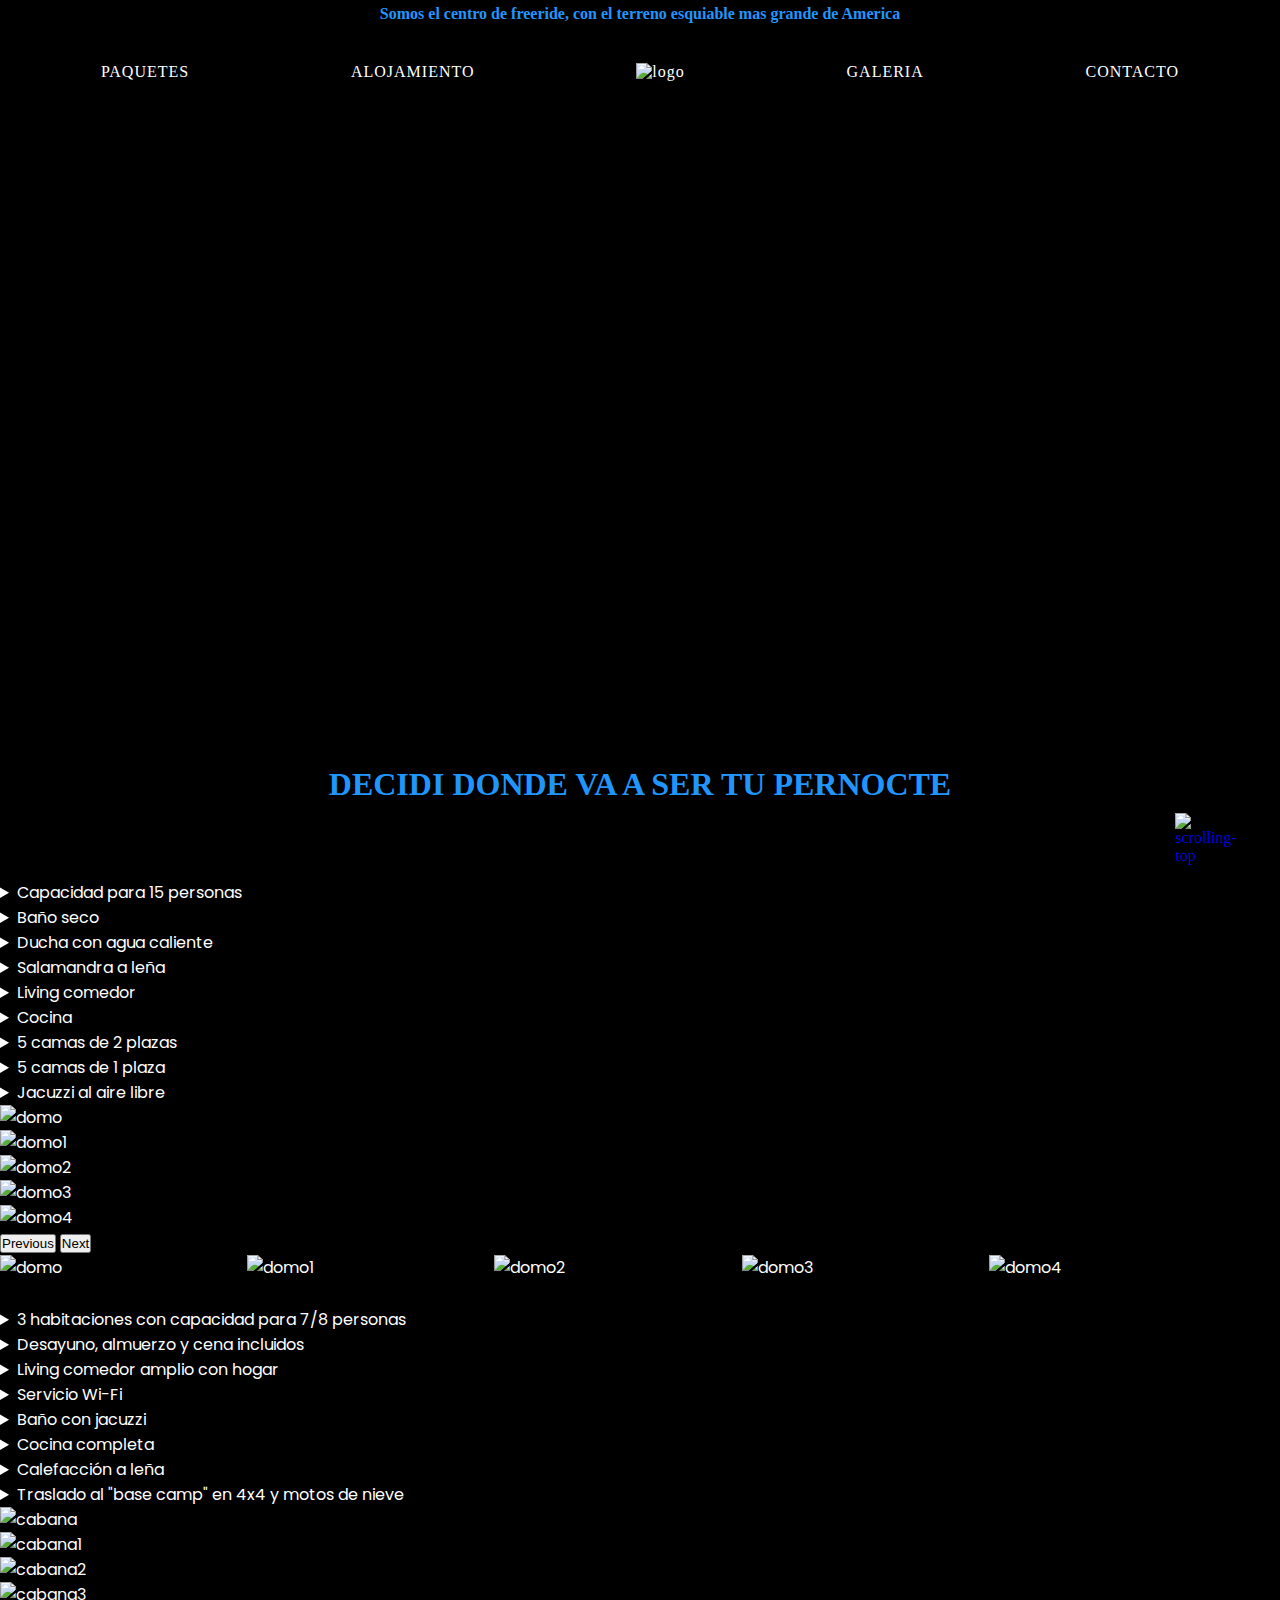
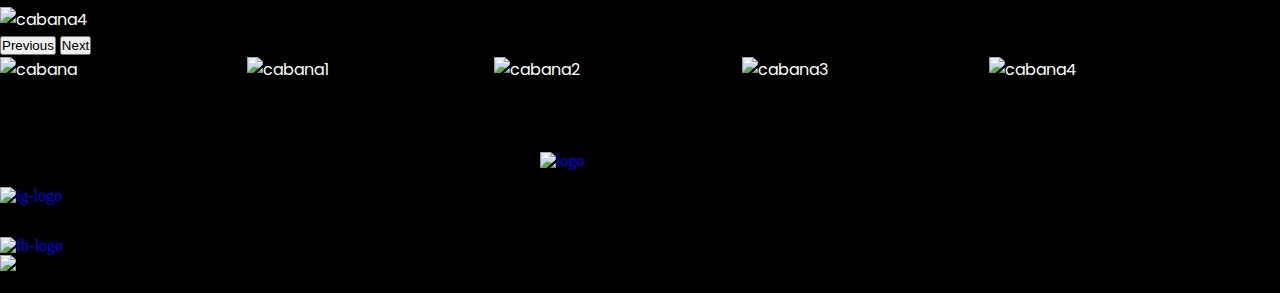
==== commit 85983a9b: "preEntrega2 terminada" ====
--- a/Pages/alojamiento.html
+++ b/Pages/alojamiento.html
@@ -26,6 +26,7 @@
       integrity="sha384-iYQeCzEYFbKjA/T2uDLTpkwGzCiq6soy8tYaI1GyVh/UjpbCx/TYkiZhlZB6+fzT"
       crossorigin="anonymous"
     />
+    <link href="https://unpkg.com/aos@2.3.1/dist/aos.css" rel="stylesheet" />
     <link rel="stylesheet" href="../css/style.css" />
     <script
       src="https://code.jquery.com/jquery-3.2.1.slim.min.js"
@@ -39,6 +40,7 @@
         });
       });
     </script>
+    <script src="https://unpkg.com/aos@2.3.1/dist/aos.js"></script>
   </head>
 
   <!-- TERMINA HEAD -->
@@ -107,10 +109,18 @@
         <h2>DECIDI DONDE VA A SER TU PERNOCTE</h2>
         <article class="section__domo">
           <div class="container">
+            <div class="row">
+              <div class="col-12 text-center mb-4">
+                <h3
+                  class="text-decoration-underline"
+                  data-aos="zoom-in"
+                  data-aos-duration="2000"
+                >
+                  EL DOMO
+                </h3>
+              </div>
+            </div>
             <div class="row flex-row-reverse align-items-center">
-              <div class="col-12 text-center mb-4">
-                <h3 class="text-decoration-underline">EL DOMO</h3>
-              </div>
               <div class="domo__lista col-md-5 text-center">
                 <ul>
                   <li>Capacidad para 15 personas</li>
@@ -219,10 +229,18 @@
         </article>
         <article class="section__cabana">
           <div class="container">
+            <div class="row">
+              <div class="col-12 text-center mb-4 mt-lg-5">
+                <h3
+                  class="text-decoration-underline"
+                  data-aos="zoom-in"
+                  data-aos-duration="2000"
+                >
+                  LA CABAÑA
+                </h3>
+              </div>
+            </div>
             <div class="row align-items-center">
-              <div class="col-12 text-center mb-4 mt-lg-5">
-                <h3 class="text-decoration-underline">LA CABAÑA</h3>
-              </div>
               <div class="cabana__lista col-md-5 text-center">
                 <ul>
                   <li>3 habitaciones con capacidad para 7/8 personas</li>
@@ -304,24 +322,24 @@
                   </button>
                 </div>
               </div>
-              <div class="container mt-md-3 img__container">
-                <div class="row text-end">
-                  <div class="col12">
-                    <div class="cabana__imagenes">
-                      <img src="../Img/Alojamiento/cabana.jpg" alt="cabana" />
-                    </div>
-                    <div class="cabana__imagenes">
-                      <img src="../Img/Alojamiento/cabana1.jpg" alt="cabana1" />
-                    </div>
-                    <div class="cabana__imagenes">
-                      <img src="../Img/Alojamiento/cabana2.jpg" alt="cabana2" />
-                    </div>
-                    <div class="cabana__imagenes">
-                      <img src="../Img/Alojamiento/cabana3.jpg" alt="cabana3" />
-                    </div>
-                    <div class="cabana__imagenes">
-                      <img src="../Img/Alojamiento/cabana4.jpg" alt="cabana4" />
-                    </div>
+            </div>
+            <div class="container mt-md-3 pe-0 img__container">
+              <div class="row text-end">
+                <div class="col12">
+                  <div class="cabana__imagenes">
+                    <img src="../Img/Alojamiento/cabana.jpg" alt="cabana" />
+                  </div>
+                  <div class="cabana__imagenes">
+                    <img src="../Img/Alojamiento/cabana1.jpg" alt="cabana1" />
+                  </div>
+                  <div class="cabana__imagenes">
+                    <img src="../Img/Alojamiento/cabana2.jpg" alt="cabana2" />
+                  </div>
+                  <div class="cabana__imagenes">
+                    <img src="../Img/Alojamiento/cabana3.jpg" alt="cabana3" />
+                  </div>
+                  <div class="cabana__imagenes">
+                    <img src="../Img/Alojamiento/cabana4.jpg" alt="cabana4" />
                   </div>
                 </div>
               </div>
@@ -352,7 +370,7 @@
               <p class="mb-0">&copy; Mountain Breed 2022</p>
             </div>
           </div>
-          <div class="col-lg-2 col-3">
+          <div class="col-lg-1 col-3">
             <div class="footer__redes">
               <a
                 href="https://www.instagram.com/breedmountain/"
@@ -368,7 +386,7 @@
               /></a>
             </div>
           </div>
-          <div class="col-lg-2">
+          <div class="col-lg-3">
             <div class="footer__qr">
               <img src="../Img/Codigo QR/qr.png" alt="qr" />
             </div>
@@ -384,6 +402,9 @@
 
     <!-- TERMINA FOOTER -->
 
+    <script>
+      AOS.init();
+    </script>
     <script
       src="https://cdn.jsdelivr.net/npm/bootstrap@5.2.1/dist/js/bootstrap.bundle.min.js"
       integrity="sha384-u1OknCvxWvY5kfmNBILK2hRnQC3Pr17a+RTT6rIHI7NnikvbZlHgTPOOmMi466C8"
--- a/css/style.css
+++ b/css/style.css
@@ -1209,7 +1209,7 @@
     margin-bottom: 50px;
   }
   #footer .footer__scrollup {
-    right: 30px;
+    right: 10px;
     bottom: 50px;
     width: 50px;
     height: auto;
